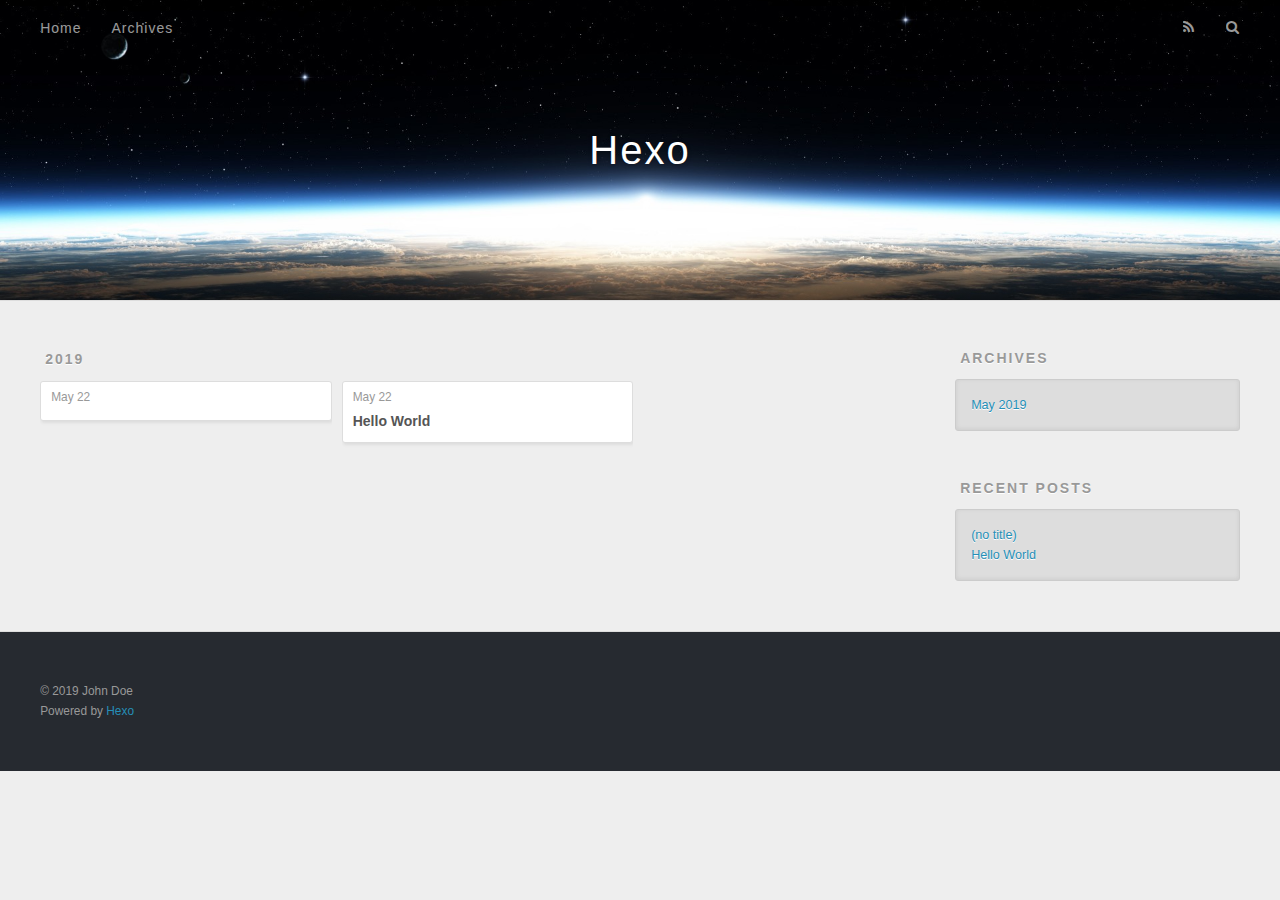
==== archives/index.html @ b2c5e1d7 "Site updated: 2019-05-22 18:28:19" ====
<!DOCTYPE html>
<html>
<head><meta name="generator" content="Hexo 3.8.0">
  <meta charset="utf-8">
  

  
  <title>Archives | Hexo</title>
  <meta name="viewport" content="width=device-width, initial-scale=1, maximum-scale=1">
  <meta property="og:type" content="website">
<meta property="og:title" content="Hexo">
<meta property="og:url" content="http://yoursite.com/archives/index.html">
<meta property="og:site_name" content="Hexo">
<meta property="og:locale" content="default">
<meta name="twitter:card" content="summary">
<meta name="twitter:title" content="Hexo">
  
    <link rel="alternate" href="/atom.xml" title="Hexo" type="application/atom+xml">
  
  
    <link rel="icon" href="/favicon.png">
  
  
    <link href="//fonts.googleapis.com/css?family=Source+Code+Pro" rel="stylesheet" type="text/css">
  
  <link rel="stylesheet" href="/css/style.css">
</head>
</html>
<body>
  <div id="container">
    <div id="wrap">
      <header id="header">
  <div id="banner"></div>
  <div id="header-outer" class="outer">
    <div id="header-title" class="inner">
      <h1 id="logo-wrap">
        <a href="/" id="logo">Hexo</a>
      </h1>
      
    </div>
    <div id="header-inner" class="inner">
      <nav id="main-nav">
        <a id="main-nav-toggle" class="nav-icon"></a>
        
          <a class="main-nav-link" href="/">Home</a>
        
          <a class="main-nav-link" href="/archives">Archives</a>
        
      </nav>
      <nav id="sub-nav">
        
          <a id="nav-rss-link" class="nav-icon" href="/atom.xml" title="RSS Feed"></a>
        
        <a id="nav-search-btn" class="nav-icon" title="Search"></a>
      </nav>
      <div id="search-form-wrap">
        <form action="//google.com/search" method="get" accept-charset="UTF-8" class="search-form"><input type="search" name="q" class="search-form-input" placeholder="Search"><button type="submit" class="search-form-submit">&#xF002;</button><input type="hidden" name="sitesearch" value="http://yoursite.com"></form>
      </div>
    </div>
  </div>
</header>
      <div class="outer">
        <section id="main">
  
  
    
    
      
      
      <section class="archives-wrap">
        <div class="archive-year-wrap">
          <a href="/archives/2019" class="archive-year">2019</a>
        </div>
        <div class="archives">
    
    <article class="archive-article archive-type-post">
  <div class="archive-article-inner">
    <header class="archive-article-header">
      <a href="/2019/05/22/1/" class="archive-article-date">
  <time datetime="2019-05-22T10:27:54.960Z" itemprop="datePublished">May 22</time>
</a>
      
    </header>
  </div>
</article>
  
    
    
    <article class="archive-article archive-type-post">
  <div class="archive-article-inner">
    <header class="archive-article-header">
      <a href="/2019/05/22/hello-world/" class="archive-article-date">
  <time datetime="2019-05-22T09:36:47.921Z" itemprop="datePublished">May 22</time>
</a>
      
  
    <h1 itemprop="name">
      <a class="archive-article-title" href="/2019/05/22/hello-world/">Hello World</a>
    </h1>
  

    </header>
  </div>
</article>
  
  
    </div></section>
  


</section>
        
          <aside id="sidebar">
  
    

  
    

  
    
  
    
  <div class="widget-wrap">
    <h3 class="widget-title">Archives</h3>
    <div class="widget">
      <ul class="archive-list"><li class="archive-list-item"><a class="archive-list-link" href="/archives/2019/05/">May 2019</a></li></ul>
    </div>
  </div>


  
    
  <div class="widget-wrap">
    <h3 class="widget-title">Recent Posts</h3>
    <div class="widget">
      <ul>
        
          <li>
            <a href="/2019/05/22/1/">(no title)</a>
          </li>
        
          <li>
            <a href="/2019/05/22/hello-world/">Hello World</a>
          </li>
        
      </ul>
    </div>
  </div>

  
</aside>
        
      </div>
      <footer id="footer">
  
  <div class="outer">
    <div id="footer-info" class="inner">
      &copy; 2019 John Doe<br>
      Powered by <a href="http://hexo.io/" target="_blank">Hexo</a>
    </div>
  </div>
</footer>
    </div>
    <nav id="mobile-nav">
  
    <a href="/" class="mobile-nav-link">Home</a>
  
    <a href="/archives" class="mobile-nav-link">Archives</a>
  
</nav>
    

<script src="//ajax.googleapis.com/ajax/libs/jquery/2.0.3/jquery.min.js"></script>


  <link rel="stylesheet" href="/fancybox/jquery.fancybox.css">
  <script src="/fancybox/jquery.fancybox.pack.js"></script>


<script src="/js/script.js"></script>



  </div>
</body>
</html>
---- css/style.css ----
body {
  width: 100%;
}
body:before,
body:after {
  content: "";
  display: table;
}
body:after {
  clear: both;
}
html,
body,
div,
span,
applet,
object,
iframe,
h1,
h2,
h3,
h4,
h5,
h6,
p,
blockquote,
pre,
a,
abbr,
acronym,
address,
big,
cite,
code,
del,
dfn,
em,
img,
ins,
kbd,
q,
s,
samp,
small,
strike,
strong,
sub,
sup,
tt,
var,
dl,
dt,
dd,
ol,
ul,
li,
fieldset,
form,
label,
legend,
table,
caption,
tbody,
tfoot,
thead,
tr,
th,
td {
  margin: 0;
  padding: 0;
  border: 0;
  outline: 0;
  font-weight: inherit;
  font-style: inherit;
  font-family: inherit;
  font-size: 100%;
  vertical-align: baseline;
}
body {
  line-height: 1;
  color: #000;
  background: #fff;
}
ol,
ul {
  list-style: none;
}
table {
  border-collapse: separate;
  border-spacing: 0;
  vertical-align: middle;
}
caption,
th,
td {
  text-align: left;
  font-weight: normal;
  vertical-align: middle;
}
a img {
  border: none;
}
input,
button {
  margin: 0;
  padding: 0;
}
input::-moz-focus-inner,
button::-moz-focus-inner {
  border: 0;
  padding: 0;
}
@font-face {
  font-family: FontAwesome;
  font-style: normal;
  font-weight: normal;
  src: url("fonts/fontawesome-webfont.eot?v=#4.0.3");
  src: url("fonts/fontawesome-webfont.eot?#iefix&v=#4.0.3") format("embedded-opentype"), url("fonts/fontawesome-webfont.woff?v=#4.0.3") format("woff"), url("fonts/fontawesome-webfont.ttf?v=#4.0.3") format("truetype"), url("fonts/fontawesome-webfont.svg#fontawesomeregular?v=#4.0.3") format("svg");
}
html,
body,
#container {
  height: 100%;
}
body {
  background: #eee;
  font: 14px -apple-system, BlinkMacSystemFont, "Segoe UI", "Roboto", "Oxygen", "Ubuntu", "Cantarell", "Fira Sans", "Droid Sans", "Helvetica Neue", sans-serif;
  -webkit-text-size-adjust: 100%;
}
.outer {
  max-width: 1220px;
  margin: 0 auto;
  padding: 0 20px;
}
.outer:before,
.outer:after {
  content: "";
  display: table;
}
.outer:after {
  clear: both;
}
.inner {
  display: inline;
  float: left;
  width: 98.33333333333333%;
  margin: 0 0.833333333333333%;
}
.left,
.alignleft {
  float: left;
}
.right,
.alignright {
  float: right;
}
.clear {
  clear: both;
}
#container {
  position: relative;
}
.mobile-nav-on {
  overflow: hidden;
}
#wrap {
  height: 100%;
  width: 100%;
  position: absolute;
  top: 0;
  left: 0;
  -webkit-transition: 0.2s ease-out;
  -moz-transition: 0.2s ease-out;
  -ms-transition: 0.2s ease-out;
  transition: 0.2s ease-out;
  z-index: 1;
  background: #eee;
}
.mobile-nav-on #wrap {
  left: 280px;
}
@media screen and (min-width: 768px) {
  #main {
    display: inline;
    float: left;
    width: 73.33333333333333%;
    margin: 0 0.833333333333333%;
  }
}
.article-date,
.article-category-link,
.archive-year,
.widget-title {
  text-decoration: none;
  text-transform: uppercase;
  letter-spacing: 2px;
  color: #999;
  margin-bottom: 1em;
  margin-left: 5px;
  line-height: 1em;
  text-shadow: 0 1px #fff;
  font-weight: bold;
}
.article-inner,
.archive-article-inner {
  background: #fff;
  -webkit-box-shadow: 1px 2px 3px #ddd;
  box-shadow: 1px 2px 3px #ddd;
  border: 1px solid #ddd;
  border-radius: 3px;
}
.article-entry h1,
.widget h1 {
  font-size: 2em;
}
.article-entry h2,
.widget h2 {
  font-size: 1.5em;
}
.article-entry h3,
.widget h3 {
  font-size: 1.3em;
}
.article-entry h4,
.widget h4 {
  font-size: 1.2em;
}
.article-entry h5,
.widget h5 {
  font-size: 1em;
}
.article-entry h6,
.widget h6 {
  font-size: 1em;
  color: #999;
}
.article-entry hr,
.widget hr {
  border: 1px dashed #ddd;
}
.article-entry strong,
.widget strong {
  font-weight: bold;
}
.article-entry em,
.widget em,
.article-entry cite,
.widget cite {
  font-style: italic;
}
.article-entry sup,
.widget sup,
.article-entry sub,
.widget sub {
  font-size: 0.75em;
  line-height: 0;
  position: relative;
  vertical-align: baseline;
}
.article-entry sup,
.widget sup {
  top: -0.5em;
}
.article-entry sub,
.widget sub {
  bottom: -0.2em;
}
.article-entry small,
.widget small {
  font-size: 0.85em;
}
.article-entry acronym,
.widget acronym,
.article-entry abbr,
.widget abbr {
  border-bottom: 1px dotted;
}
.article-entry ul,
.widget ul,
.article-entry ol,
.widget ol,
.article-entry dl,
.widget dl {
  margin: 0 20px;
  line-height: 1.6em;
}
.article-entry ul ul,
.widget ul ul,
.article-entry ol ul,
.widget ol ul,
.article-entry ul ol,
.widget ul ol,
.article-entry ol ol,
.widget ol ol {
  margin-top: 0;
  margin-bottom: 0;
}
.article-entry ul,
.widget ul {
  list-style: disc;
}
.article-entry ol,
.widget ol {
  list-style: decimal;
}
.article-entry dt,
.widget dt {
  font-weight: bold;
}
#header {
  height: 300px;
  position: relative;
  border-bottom: 1px solid #ddd;
}
#header:before,
#header:after {
  content: "";
  position: absolute;
  left: 0;
  right: 0;
  height: 40px;
}
#header:before {
  top: 0;
  background: -webkit-linear-gradient(rgba(0,0,0,0.2), transparent);
  background: -moz-linear-gradient(rgba(0,0,0,0.2), transparent);
  background: -ms-linear-gradient(rgba(0,0,0,0.2), transparent);
  background: linear-gradient(rgba(0,0,0,0.2), transparent);
}
#header:after {
  bottom: 0;
  background: -webkit-linear-gradient(transparent, rgba(0,0,0,0.2));
  background: -moz-linear-gradient(transparent, rgba(0,0,0,0.2));
  background: -ms-linear-gradient(transparent, rgba(0,0,0,0.2));
  background: linear-gradient(transparent, rgba(0,0,0,0.2));
}
#header-outer {
  height: 100%;
  position: relative;
}
#header-inner {
  position: relative;
  overflow: hidden;
}
#banner {
  position: absolute;
  top: 0;
  left: 0;
  width: 100%;
  height: 100%;
  background: url("images/banner.jpg") center #000;
  -webkit-background-size: cover;
  -moz-background-size: cover;
  background-size: cover;
  z-index: -1;
}
#header-title {
  text-align: center;
  height: 40px;
  position: absolute;
  top: 50%;
  left: 0;
  margin-top: -20px;
}
#logo,
#subtitle {
  text-decoration: none;
  color: #fff;
  font-weight: 300;
  text-shadow: 0 1px 4px rgba(0,0,0,0.3);
}
#logo {
  font-size: 40px;
  line-height: 40px;
  letter-spacing: 2px;
}
#subtitle {
  font-size: 16px;
  line-height: 16px;
  letter-spacing: 1px;
}
#subtitle-wrap {
  margin-top: 16px;
}
#main-nav {
  float: left;
  margin-left: -15px;
}
.nav-icon,
.main-nav-link {
  float: left;
  color: #fff;
  opacity: 0.6;
  text-decoration: none;
  text-shadow: 0 1px rgba(0,0,0,0.2);
  -webkit-transition: opacity 0.2s;
  -moz-transition: opacity 0.2s;
  -ms-transition: opacity 0.2s;
  transition: opacity 0.2s;
  display: block;
  padding: 20px 15px;
}
.nav-icon:hover,
.main-nav-link:hover {
  opacity: 1;
}
.nav-icon {
  font-family: FontAwesome;
  text-align: center;
  font-size: 14px;
  width: 14px;
  height: 14px;
  padding: 20px 15px;
  position: relative;
  cursor: pointer;
}
.main-nav-link {
  font-weight: 300;
  letter-spacing: 1px;
}
@media screen and (max-width: 479px) {
  .main-nav-link {
    display: none;
  }
}
#main-nav-toggle {
  display: none;
}
#main-nav-toggle:before {
  content: "\f0c9";
}
@media screen and (max-width: 479px) {
  #main-nav-toggle {
    display: block;
  }
}
#sub-nav {
  float: right;
  margin-right: -15px;
}
#nav-rss-link:before {
  content: "\f09e";
}
#nav-search-btn:before {
  content: "\f002";
}
#search-form-wrap {
  position: absolute;
  top: 15px;
  width: 150px;
  height: 30px;
  right: -150px;
  opacity: 0;
  -webkit-transition: 0.2s ease-out;
  -moz-transition: 0.2s ease-out;
  -ms-transition: 0.2s ease-out;
  transition: 0.2s ease-out;
}
#search-form-wrap.on {
  opacity: 1;
  right: 0;
}
@media screen and (max-width: 479px) {
  #search-form-wrap {
    width: 100%;
    right: -100%;
  }
}
.search-form {
  position: absolute;
  top: 0;
  left: 0;
  right: 0;
  background: #fff;
  padding: 5px 15px;
  border-radius: 15px;
  -webkit-box-shadow: 0 0 10px rgba(0,0,0,0.3);
  box-shadow: 0 0 10px rgba(0,0,0,0.3);
}
.search-form-input {
  border: none;
  background: none;
  color: #555;
  width: 100%;
  font: 13px -apple-system, BlinkMacSystemFont, "Segoe UI", "Roboto", "Oxygen", "Ubuntu", "Cantarell", "Fira Sans", "Droid Sans", "Helvetica Neue", sans-serif;
  outline: none;
}
.search-form-input::-webkit-search-results-decoration,
.search-form-input::-webkit-search-cancel-button {
  -webkit-appearance: none;
}
.search-form-submit {
  position: absolute;
  top: 50%;
  right: 10px;
  margin-top: -7px;
  font: 13px FontAwesome;
  border: none;
  background: none;
  color: #bbb;
  cursor: pointer;
}
.search-form-submit:hover,
.search-form-submit:focus {
  color: #777;
}
.article {
  margin: 50px 0;
}
.article-inner {
  overflow: hidden;
}
.article-meta:before,
.article-meta:after {
  content: "";
  display: table;
}
.article-meta:after {
  clear: both;
}
.article-date {
  float: left;
}
.article-category {
  float: left;
  line-height: 1em;
  color: #ccc;
  text-shadow: 0 1px #fff;
  margin-left: 8px;
}
.article-category:before {
  content: "\2022";
}
.article-category-link {
  margin: 0 12px 1em;
}
.article-header {
  padding: 20px 20px 0;
}
.article-title {
  text-decoration: none;
  font-size: 2em;
  font-weight: bold;
  color: #555;
  line-height: 1.1em;
  -webkit-transition: color 0.2s;
  -moz-transition: color 0.2s;
  -ms-transition: color 0.2s;
  transition: color 0.2s;
}
a.article-title:hover {
  color: #258fb8;
}
.article-entry {
  color: #555;
  padding: 0 20px;
}
.article-entry:before,
.article-entry:after {
  content: "";
  display: table;
}
.article-entry:after {
  clear: both;
}
.article-entry p,
.article-entry table {
  line-height: 1.6em;
  margin: 1.6em 0;
}
.article-entry h1,
.article-entry h2,
.article-entry h3,
.article-entry h4,
.article-entry h5,
.article-entry h6 {
  font-weight: bold;
}
.article-entry h1,
.article-entry h2,
.article-entry h3,
.article-entry h4,
.article-entry h5,
.article-entry h6 {
  line-height: 1.1em;
  margin: 1.1em 0;
}
.article-entry a {
  color: #258fb8;
  text-decoration: none;
}
.article-entry a:hover {
  text-decoration: underline;
}
.article-entry ul,
.article-entry ol,
.article-entry dl {
  margin-top: 1.6em;
  margin-bottom: 1.6em;
}
.article-entry img,
.article-entry video {
  max-width: 100%;
  height: auto;
  display: block;
  margin: auto;
}
.article-entry iframe {
  border: none;
}
.article-entry table {
  width: 100%;
  border-collapse: collapse;
  border-spacing: 0;
}
.article-entry th {
  font-weight: bold;
  border-bottom: 3px solid #ddd;
  padding-bottom: 0.5em;
}
.article-entry td {
  border-bottom: 1px solid #ddd;
  padding: 10px 0;
}
.article-entry blockquote {
  font-family: Georgia, "Times New Roman", serif;
  font-size: 1.4em;
  margin: 1.6em 20px;
  text-align: center;
}
.article-entry blockquote footer {
  font-size: 14px;
  margin: 1.6em 0;
  font-family: -apple-system, BlinkMacSystemFont, "Segoe UI", "Roboto", "Oxygen", "Ubuntu", "Cantarell", "Fira Sans", "Droid Sans", "Helvetica Neue", sans-serif;
}
.article-entry blockquote footer cite:before {
  content: "—";
  padding: 0 0.5em;
}
.article-entry .pullquote {
  text-align: left;
  width: 45%;
  margin: 0;
}
.article-entry .pullquote.left {
  margin-left: 0.5em;
  margin-right: 1em;
}
.article-entry .pullquote.right {
  margin-right: 0.5em;
  margin-left: 1em;
}
.article-entry .caption {
  color: #999;
  display: block;
  font-size: 0.9em;
  margin-top: 0.5em;
  position: relative;
  text-align: center;
}
.article-entry .video-container {
  position: relative;
  padding-top: 56.25%;
  height: 0;
  overflow: hidden;
}
.article-entry .video-container iframe,
.article-entry .video-container object,
.article-entry .video-container embed {
  position: absolute;
  top: 0;
  left: 0;
  width: 100%;
  height: 100%;
  margin-top: 0;
}
.article-more-link a {
  display: inline-block;
  line-height: 1em;
  padding: 6px 15px;
  border-radius: 15px;
  background: #eee;
  color: #999;
  text-shadow: 0 1px #fff;
  text-decoration: none;
}
.article-more-link a:hover {
  background: #258fb8;
  color: #fff;
  text-decoration: none;
  text-shadow: 0 1px #1e7293;
}
.article-footer {
  font-size: 0.85em;
  line-height: 1.6em;
  border-top: 1px solid #ddd;
  padding-top: 1.6em;
  margin: 0 20px 20px;
}
.article-footer:before,
.article-footer:after {
  content: "";
  display: table;
}
.article-footer:after {
  clear: both;
}
.article-footer a {
  color: #999;
  text-decoration: none;
}
.article-footer a:hover {
  color: #555;
}
.article-tag-list-item {
  float: left;
  margin-right: 10px;
}
.article-tag-list-link:before {
  content: "#";
}
.article-comment-link {
  float: right;
}
.article-comment-link:before {
  content: "\f075";
  font-family: FontAwesome;
  padding-right: 8px;
}
.article-share-link {
  cursor: pointer;
  float: right;
  margin-left: 20px;
}
.article-share-link:before {
  content: "\f064";
  font-family: FontAwesome;
  padding-right: 6px;
}
#article-nav {
  position: relative;
}
#article-nav:before,
#article-nav:after {
  content: "";
  display: table;
}
#article-nav:after {
  clear: both;
}
@media screen and (min-width: 768px) {
  #article-nav {
    margin: 50px 0;
  }
  #article-nav:before {
    width: 8px;
    height: 8px;
    position: absolute;
    top: 50%;
    left: 50%;
    margin-top: -4px;
    margin-left: -4px;
    content: "";
    border-radius: 50%;
    background: #ddd;
    -webkit-box-shadow: 0 1px 2px #fff;
    box-shadow: 0 1px 2px #fff;
  }
}
.article-nav-link-wrap {
  text-decoration: none;
  text-shadow: 0 1px #fff;
  color: #999;
  -webkit-box-sizing: border-box;
  -moz-box-sizing: border-box;
  box-sizing: border-box;
  margin-top: 50px;
  text-align: center;
  display: block;
}
.article-nav-link-wrap:hover {
  color: #555;
}
@media screen and (min-width: 768px) {
  .article-nav-link-wrap {
    width: 50%;
    margin-top: 0;
  }
}
@media screen and (min-width: 768px) {
  #article-nav-newer {
    float: left;
    text-align: right;
    padding-right: 20px;
  }
}
@media screen and (min-width: 768px) {
  #article-nav-older {
    float: right;
    text-align: left;
    padding-left: 20px;
  }
}
.article-nav-caption {
  text-transform: uppercase;
  letter-spacing: 2px;
  color: #ddd;
  line-height: 1em;
  font-weight: bold;
}
#article-nav-newer .article-nav-caption {
  margin-right: -2px;
}
.article-nav-title {
  font-size: 0.85em;
  line-height: 1.6em;
  margin-top: 0.5em;
}
.article-share-box {
  position: absolute;
  display: none;
  background: #fff;
  -webkit-box-shadow: 1px 2px 10px rgba(0,0,0,0.2);
  box-shadow: 1px 2px 10px rgba(0,0,0,0.2);
  border-radius: 3px;
  margin-left: -145px;
  overflow: hidden;
  z-index: 1;
}
.article-share-box.on {
  display: block;
}
.article-share-input {
  width: 100%;
  background: none;
  -webkit-box-sizing: border-box;
  -moz-box-sizing: border-box;
  box-sizing: border-box;
  font: 14px -apple-system, BlinkMacSystemFont, "Segoe UI", "Roboto", "Oxygen", "Ubuntu", "Cantarell", "Fira Sans", "Droid Sans", "Helvetica Neue", sans-serif;
  padding: 0 15px;
  color: #555;
  outline: none;
  border: 1px solid #ddd;
  border-radius: 3px 3px 0 0;
  height: 36px;
  line-height: 36px;
}
.article-share-links {
  background: #eee;
}
.article-share-links:before,
.article-share-links:after {
  content: "";
  display: table;
}
.article-share-links:after {
  clear: both;
}
.article-share-twitter,
.article-share-facebook,
.article-share-pinterest,
.article-share-google {
  width: 50px;
  height: 36px;
  display: block;
  float: left;
  position: relative;
  color: #999;
  text-shadow: 0 1px #fff;
}
.article-share-twitter:before,
.article-share-facebook:before,
.article-share-pinterest:before,
.article-share-google:before {
  font-size: 20px;
  font-family: FontAwesome;
  width: 20px;
  height: 20px;
  position: absolute;
  top: 50%;
  left: 50%;
  margin-top: -10px;
  margin-left: -10px;
  text-align: center;
}
.article-share-twitter:hover,
.article-share-facebook:hover,
.article-share-pinterest:hover,
.article-share-google:hover {
  color: #fff;
}
.article-share-twitter:before {
  content: "\f099";
}
.article-share-twitter:hover {
  background: #00aced;
  text-shadow: 0 1px #008abe;
}
.article-share-facebook:before {
  content: "\f09a";
}
.article-share-facebook:hover {
  background: #3b5998;
  text-shadow: 0 1px #2f477a;
}
.article-share-pinterest:before {
  content: "\f0d2";
}
.article-share-pinterest:hover {
  background: #cb2027;
  text-shadow: 0 1px #a21a1f;
}
.article-share-google:before {
  content: "\f0d5";
}
.article-share-google:hover {
  background: #dd4b39;
  text-shadow: 0 1px #be3221;
}
.article-gallery {
  background: #000;
  position: relative;
}
.article-gallery-photos {
  position: relative;
  overflow: hidden;
}
.article-gallery-img {
  display: none;
  max-width: 100%;
}
.article-gallery-img:first-child {
  display: block;
}
.article-gallery-img.loaded {
  position: absolute;
  display: block;
}
.article-gallery-img img {
  display: block;
  max-width: 100%;
  margin: 0 auto;
}
#comments {
  background: #fff;
  -webkit-box-shadow: 1px 2px 3px #ddd;
  box-shadow: 1px 2px 3px #ddd;
  padding: 20px;
  border: 1px solid #ddd;
  border-radius: 3px;
  margin: 50px 0;
}
#comments a {
  color: #258fb8;
}
.archives-wrap {
  margin: 50px 0;
}
.archives:before,
.archives:after {
  content: "";
  display: table;
}
.archives:after {
  clear: both;
}
.archive-year-wrap {
  margin-bottom: 1em;
}
.archives {
  -webkit-column-gap: 10px;
  -moz-column-gap: 10px;
  column-gap: 10px;
}
@media screen and (min-width: 480px) and (max-width: 767px) {
  .archives {
    -webkit-column-count: 2;
    -moz-column-count: 2;
    column-count: 2;
  }
}
@media screen and (min-width: 768px) {
  .archives {
    -webkit-column-count: 3;
    -moz-column-count: 3;
    column-count: 3;
  }
}
.archive-article {
  -webkit-column-break-inside: avoid;
  page-break-inside: avoid;
  overflow: hidden;
  break-inside: avoid-column;
}
.archive-article-inner {
  padding: 10px;
  margin-bottom: 15px;
}
.archive-article-title {
  text-decoration: none;
  font-weight: bold;
  color: #555;
  -webkit-transition: color 0.2s;
  -moz-transition: color 0.2s;
  -ms-transition: color 0.2s;
  transition: color 0.2s;
  line-height: 1.6em;
}
.archive-article-title:hover {
  color: #258fb8;
}
.archive-article-footer {
  margin-top: 1em;
}
.archive-article-date {
  color: #999;
  text-decoration: none;
  font-size: 0.85em;
  line-height: 1em;
  margin-bottom: 0.5em;
  display: block;
}
#page-nav {
  margin: 50px auto;
  background: #fff;
  -webkit-box-shadow: 1px 2px 3px #ddd;
  box-shadow: 1px 2px 3px #ddd;
  border: 1px solid #ddd;
  border-radius: 3px;
  text-align: center;
  color: #999;
  overflow: hidden;
}
#page-nav:before,
#page-nav:after {
  content: "";
  display: table;
}
#page-nav:after {
  clear: both;
}
#page-nav a,
#page-nav span {
  padding: 10px 20px;
  line-height: 1;
  height: 2ex;
}
#page-nav a {
  color: #999;
  text-decoration: none;
}
#page-nav a:hover {
  background: #999;
  color: #fff;
}
#page-nav .prev {
  float: left;
}
#page-nav .next {
  float: right;
}
#page-nav .page-number {
  display: inline-block;
}
@media screen and (max-width: 479px) {
  #page-nav .page-number {
    display: none;
  }
}
#page-nav .current {
  color: #555;
  font-weight: bold;
}
#page-nav .space {
  color: #ddd;
}
#footer {
  background: #262a30;
  padding: 50px 0;
  border-top: 1px solid #ddd;
  color: #999;
}
#footer a {
  color: #258fb8;
  text-decoration: none;
}
#footer a:hover {
  text-decoration: underline;
}
#footer-info {
  line-height: 1.6em;
  font-size: 0.85em;
}
.article-entry pre,
.article-entry .highlight {
  background: #2d2d2d;
  margin: 0 -20px;
  padding: 15px 20px;
  border-style: solid;
  border-color: #ddd;
  border-width: 1px 0;
  overflow: auto;
  color: #ccc;
  line-height: 22.400000000000002px;
}
.article-entry .highlight .gutter pre,
.article-entry .gist .gist-file .gist-data .line-numbers {
  color: #666;
  font-size: 0.85em;
}
.article-entry pre,
.article-entry code {
  font-family: "Source Code Pro", Consolas, Monaco, Menlo, Consolas, monospace;
}
.article-entry code {
  background: #eee;
  text-shadow: 0 1px #fff;
  padding: 0 0.3em;
}
.article-entry pre code {
  background: none;
  text-shadow: none;
  padding: 0;
}
.article-entry .highlight pre {
  border: none;
  margin: 0;
  padding: 0;
}
.article-entry .highlight table {
  margin: 0;
  width: auto;
}
.article-entry .highlight td {
  border: none;
  padding: 0;
}
.article-entry .highlight figcaption {
  font-size: 0.85em;
  color: #999;
  line-height: 1em;
  margin-bottom: 1em;
}
.article-entry .highlight figcaption:before,
.article-entry .highlight figcaption:after {
  content: "";
  display: table;
}
.article-entry .highlight figcaption:after {
  clear: both;
}
.article-entry .highlight figcaption a {
  float: right;
}
.article-entry .highlight .gutter pre {
  text-align: right;
  padding-right: 20px;
}
.article-entry .highlight .line {
  height: 22.400000000000002px;
}
.article-entry .highlight .line.marked {
  background: #515151;
}
.article-entry .gist {
  margin: 0 -20px;
  border-style: solid;
  border-color: #ddd;
  border-width: 1px 0;
  background: #2d2d2d;
  padding: 15px 20px 15px 0;
}
.article-entry .gist .gist-file {
  border: none;
  font-family: "Source Code Pro", Consolas, Monaco, Menlo, Consolas, monospace;
  margin: 0;
}
.article-entry .gist .gist-file .gist-data {
  background: none;
  border: none;
}
.article-entry .gist .gist-file .gist-data .line-numbers {
  background: none;
  border: none;
  padding: 0 20px 0 0;
}
.article-entry .gist .gist-file .gist-data .line-data {
  padding: 0 !important;
}
.article-entry .gist .gist-file .highlight {
  margin: 0;
  padding: 0;
  border: none;
}
.article-entry .gist .gist-file .gist-meta {
  background: #2d2d2d;
  color: #999;
  font: 0.85em -apple-system, BlinkMacSystemFont, "Segoe UI", "Roboto", "Oxygen", "Ubuntu", "Cantarell", "Fira Sans", "Droid Sans", "Helvetica Neue", sans-serif;
  text-shadow: 0 0;
  padding: 0;
  margin-top: 1em;
  margin-left: 20px;
}
.article-entry .gist .gist-file .gist-meta a {
  color: #258fb8;
  font-weight: normal;
}
.article-entry .gist .gist-file .gist-meta a:hover {
  text-decoration: underline;
}
pre .comment,
pre .title {
  color: #999;
}
pre .variable,
pre .attribute,
pre .tag,
pre .regexp,
pre .ruby .constant,
pre .xml .tag .title,
pre .xml .pi,
pre .xml .doctype,
pre .html .doctype,
pre .css .id,
pre .css .class,
pre .css .pseudo {
  color: #f2777a;
}
pre .number,
pre .preprocessor,
pre .built_in,
pre .literal,
pre .params,
pre .constant {
  color: #f99157;
}
pre .class,
pre .ruby .class .title,
pre .css .rules .attribute {
  color: #9c9;
}
pre .string,
pre .value,
pre .inheritance,
pre .header,
pre .ruby .symbol,
pre .xml .cdata {
  color: #9c9;
}
pre .css .hexcolor {
  color: #6cc;
}
pre .function,
pre .python .decorator,
pre .python .title,
pre .ruby .function .title,
pre .ruby .title .keyword,
pre .perl .sub,
pre .javascript .title,
pre .coffeescript .title {
  color: #69c;
}
pre .keyword,
pre .javascript .function {
  color: #c9c;
}
@media screen and (max-width: 479px) {
  #mobile-nav {
    position: absolute;
    top: 0;
    left: 0;
    width: 280px;
    height: 100%;
    background: #191919;
    border-right: 1px solid #fff;
  }
}
@media screen and (max-width: 479px) {
  .mobile-nav-link {
    display: block;
    color: #999;
    text-decoration: none;
    padding: 15px 20px;
    font-weight: bold;
  }
  .mobile-nav-link:hover {
    color: #fff;
  }
}
@media screen and (min-width: 768px) {
  #sidebar {
    display: inline;
    float: left;
    width: 23.333333333333332%;
    margin: 0 0.833333333333333%;
  }
}
.widget-wrap {
  margin: 50px 0;
}
.widget {
  color: #777;
  text-shadow: 0 1px #fff;
  background: #ddd;
  -webkit-box-shadow: 0 -1px 4px #ccc inset;
  box-shadow: 0 -1px 4px #ccc inset;
  border: 1px solid #ccc;
  padding: 15px;
  border-radius: 3px;
}
.widget a {
  color: #258fb8;
  text-decoration: none;
}
.widget a:hover {
  text-decoration: underline;
}
.widget ul ul,
.widget ol ul,
.widget dl ul,
.widget ul ol,
.widget ol ol,
.widget dl ol,
.widget ul dl,
.widget ol dl,
.widget dl dl {
  margin-left: 15px;
  list-style: disc;
}
.widget {
  line-height: 1.6em;
  word-wrap: break-word;
  font-size: 0.9em;
}
.widget ul,
.widget ol {
  list-style: none;
  margin: 0;
}
.widget ul ul,
.widget ol ul,
.widget ul ol,
.widget ol ol {
  margin: 0 20px;
}
.widget ul ul,
.widget ol ul {
  list-style: disc;
}
.widget ul ol,
.widget ol ol {
  list-style: decimal;
}
.category-list-count,
.tag-list-count,
.archive-list-count {
  padding-left: 5px;
  color: #999;
  font-size: 0.85em;
}
.category-list-count:before,
.tag-list-count:before,
.archive-list-count:before {
  content: "(";
}
.category-list-count:after,
.tag-list-count:after,
.archive-list-count:after {
  content: ")";
}
.tagcloud a {
  margin-right: 5px;
  display: inline-block;
}
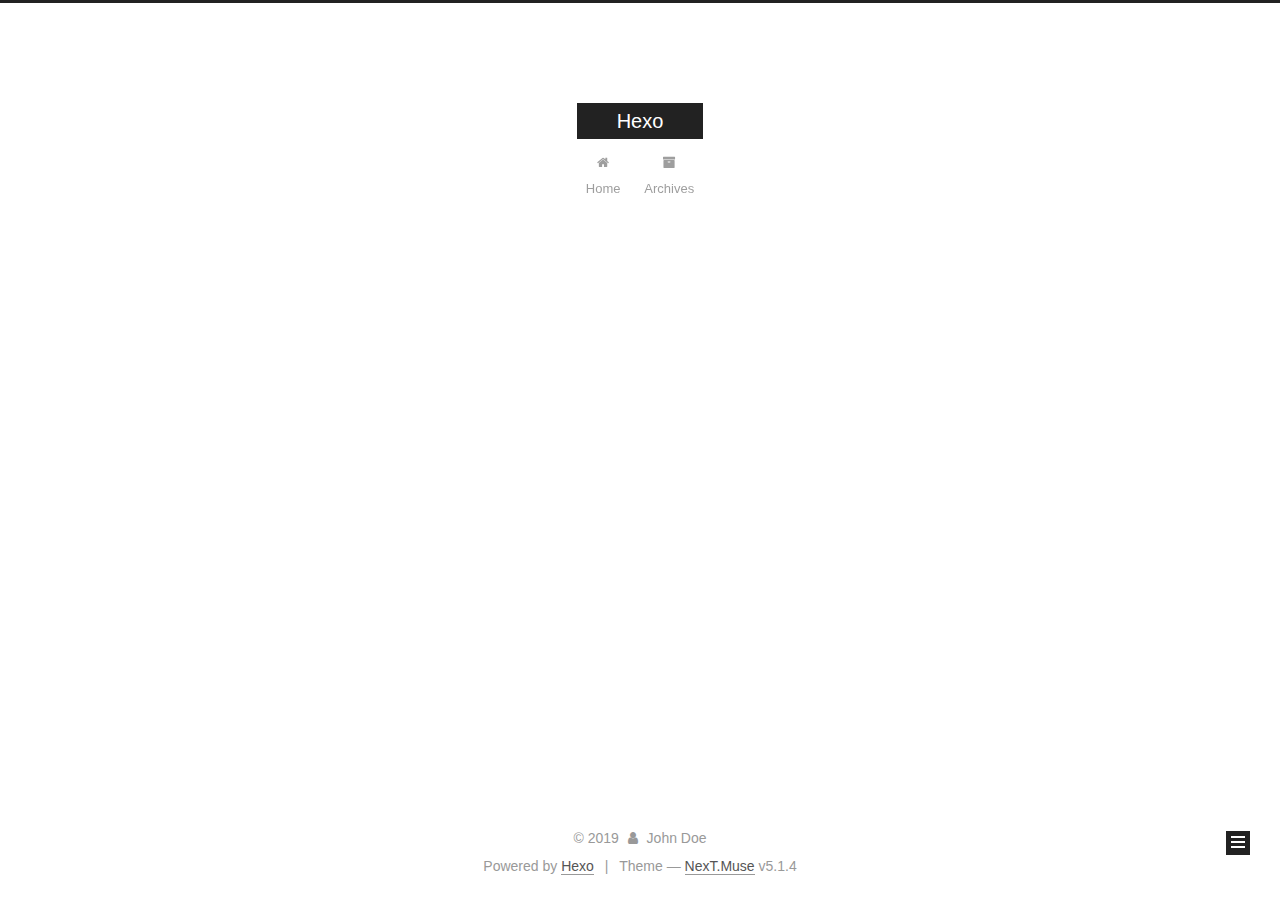
==== commit 2423203c: "Site updated: 2019-05-22 18:32:43" ====
--- a/archives/index.html
+++ b/archives/index.html
@@ -1,187 +1,584 @@
 <!DOCTYPE html>
-<html>
+
+
+
+  
+
+
+<html class="theme-next muse use-motion" lang>
 <head><meta name="generator" content="Hexo 3.8.0">
-  <meta charset="utf-8">
-  
-
-  
-  <title>Archives | Hexo</title>
-  <meta name="viewport" content="width=device-width, initial-scale=1, maximum-scale=1">
-  <meta property="og:type" content="website">
+  <meta charset="UTF-8">
+<meta http-equiv="X-UA-Compatible" content="IE=edge">
+<meta name="viewport" content="width=device-width, initial-scale=1, maximum-scale=1">
+<meta name="theme-color" content="#222">
+
+
+
+
+
+
+
+
+
+<meta http-equiv="Cache-Control" content="no-transform">
+<meta http-equiv="Cache-Control" content="no-siteapp">
+
+
+
+
+
+
+
+
+
+
+
+
+
+
+
+
+  
+  
+  <link href="/lib/fancybox/source/jquery.fancybox.css?v=2.1.5" rel="stylesheet" type="text/css">
+
+
+
+
+
+
+
+<link href="/lib/font-awesome/css/font-awesome.min.css?v=4.6.2" rel="stylesheet" type="text/css">
+
+<link href="/css/main.css?v=5.1.4" rel="stylesheet" type="text/css">
+
+
+  <link rel="apple-touch-icon" sizes="180x180" href="/images/apple-touch-icon-next.png?v=5.1.4">
+
+
+  <link rel="icon" type="image/png" sizes="32x32" href="/images/favicon-32x32-next.png?v=5.1.4">
+
+
+  <link rel="icon" type="image/png" sizes="16x16" href="/images/favicon-16x16-next.png?v=5.1.4">
+
+
+  <link rel="mask-icon" href="/images/logo.svg?v=5.1.4" color="#222">
+
+
+
+
+
+  <meta name="keywords" content="Hexo, NexT">
+
+
+
+
+
+
+
+
+
+
+<meta property="og:type" content="website">
 <meta property="og:title" content="Hexo">
 <meta property="og:url" content="http://yoursite.com/archives/index.html">
 <meta property="og:site_name" content="Hexo">
 <meta property="og:locale" content="default">
 <meta name="twitter:card" content="summary">
 <meta name="twitter:title" content="Hexo">
-  
-    <link rel="alternate" href="/atom.xml" title="Hexo" type="application/atom+xml">
-  
-  
-    <link rel="icon" href="/favicon.png">
-  
-  
-    <link href="//fonts.googleapis.com/css?family=Source+Code+Pro" rel="stylesheet" type="text/css">
-  
-  <link rel="stylesheet" href="/css/style.css">
+
+
+
+<script type="text/javascript" id="hexo.configurations">
+  var NexT = window.NexT || {};
+  var CONFIG = {
+    root: '/',
+    scheme: 'Muse',
+    version: '5.1.4',
+    sidebar: {"position":"left","display":"post","offset":12,"b2t":false,"scrollpercent":false,"onmobile":false},
+    fancybox: true,
+    tabs: true,
+    motion: {"enable":true,"async":false,"transition":{"post_block":"fadeIn","post_header":"slideDownIn","post_body":"slideDownIn","coll_header":"slideLeftIn","sidebar":"slideUpIn"}},
+    duoshuo: {
+      userId: '0',
+      author: 'Author'
+    },
+    algolia: {
+      applicationID: '',
+      apiKey: '',
+      indexName: '',
+      hits: {"per_page":10},
+      labels: {"input_placeholder":"Search for Posts","hits_empty":"We didn't find any results for the search: ${query}","hits_stats":"${hits} results found in ${time} ms"}
+    }
+  };
+</script>
+
+
+
+  <link rel="canonical" href="http://yoursite.com/archives/">
+
+
+
+
+
+  <title>Archive | Hexo</title>
+  
+
+
+
+
+
+
+
+
 </head>
-</html>
-<body>
-  <div id="container">
-    <div id="wrap">
-      <header id="header">
-  <div id="banner"></div>
-  <div id="header-outer" class="outer">
-    <div id="header-title" class="inner">
-      <h1 id="logo-wrap">
-        <a href="/" id="logo">Hexo</a>
-      </h1>
-      
+
+<body itemscope itemtype="http://schema.org/WebPage" lang="default">
+
+  
+  
+    
+  
+
+  <div class="container sidebar-position-left page-archive">
+    <div class="headband"></div>
+
+    <header id="header" class="header" itemscope itemtype="http://schema.org/WPHeader">
+      <div class="header-inner"><div class="site-brand-wrapper">
+  <div class="site-meta ">
+    
+
+    <div class="custom-logo-site-title">
+      <a href="/" class="brand" rel="start">
+        <span class="logo-line-before"><i></i></span>
+        <span class="site-title">Hexo</span>
+        <span class="logo-line-after"><i></i></span>
+      </a>
     </div>
-    <div id="header-inner" class="inner">
-      <nav id="main-nav">
-        <a id="main-nav-toggle" class="nav-icon"></a>
-        
-          <a class="main-nav-link" href="/">Home</a>
-        
-          <a class="main-nav-link" href="/archives">Archives</a>
-        
-      </nav>
-      <nav id="sub-nav">
-        
-          <a id="nav-rss-link" class="nav-icon" href="/atom.xml" title="RSS Feed"></a>
-        
-        <a id="nav-search-btn" class="nav-icon" title="Search"></a>
-      </nav>
-      <div id="search-form-wrap">
-        <form action="//google.com/search" method="get" accept-charset="UTF-8" class="search-form"><input type="search" name="q" class="search-form-input" placeholder="Search"><button type="submit" class="search-form-submit">&#xF002;</button><input type="hidden" name="sitesearch" value="http://yoursite.com"></form>
+      
+        <p class="site-subtitle"></p>
+      
+  </div>
+
+  <div class="site-nav-toggle">
+    <button>
+      <span class="btn-bar"></span>
+      <span class="btn-bar"></span>
+      <span class="btn-bar"></span>
+    </button>
+  </div>
+</div>
+
+<nav class="site-nav">
+  
+
+  
+    <ul id="menu" class="menu">
+      
+        
+        <li class="menu-item menu-item-home">
+          <a href="/" rel="section">
+            
+              <i class="menu-item-icon fa fa-fw fa-home"></i> <br>
+            
+            Home
+          </a>
+        </li>
+      
+        
+        <li class="menu-item menu-item-archives">
+          <a href="/archives/" rel="section">
+            
+              <i class="menu-item-icon fa fa-fw fa-archive"></i> <br>
+            
+            Archives
+          </a>
+        </li>
+      
+
+      
+    </ul>
+  
+
+  
+</nav>
+
+
+
+ </div>
+    </header>
+
+    <main id="main" class="main">
+      <div class="main-inner">
+        <div class="content-wrap">
+          <div id="content" class="content">
+            
+
+  
+  
+  
+  <div class="post-block archive">
+    <div id="posts" class="posts-collapse">
+      <span class="archive-move-on"></span>
+
+      <span class="archive-page-counter">
+        
+        
+        
+          
+        
+        Um..! 2 posts in total. Keep on posting.
+      </span>
+
+      
+
+        
+        
+        
+
+        
+          
+          <div class="collection-title">
+            <h1 class="archive-year" id="archive-year-2019">2019</h1>
+          </div>
+        
+        
+
+        
+
+  <article class="post post-type-normal" itemscope itemtype="http://schema.org/Article">
+    <header class="post-header">
+
+      <h2 class="post-title">
+        
+            <a class="post-title-link" href="/2019/05/22/1/" itemprop="url">
+              
+                <span itemprop="name">Untitled</span>
+              
+            </a>
+        
+      </h2>
+
+      <div class="post-meta">
+        <time class="post-time" itemprop="dateCreated" datetime="2019-05-22T18:27:54+08:00" content="2019-05-22">
+          05-22
+        </time>
       </div>
+
+    </header>
+  </article>
+
+
+
+      
+
+        
+        
+        
+
+        
+        
+
+        
+
+  <article class="post post-type-normal" itemscope itemtype="http://schema.org/Article">
+    <header class="post-header">
+
+      <h2 class="post-title">
+        
+            <a class="post-title-link" href="/2019/05/22/hello-world/" itemprop="url">
+              
+                <span itemprop="name">Hello World</span>
+              
+            </a>
+        
+      </h2>
+
+      <div class="post-meta">
+        <time class="post-time" itemprop="dateCreated" datetime="2019-05-22T17:36:47+08:00" content="2019-05-22">
+          05-22
+        </time>
+      </div>
+
+    </header>
+  </article>
+
+
+
+      
+
     </div>
   </div>
-</header>
-      <div class="outer">
-        <section id="main">
-  
-  
-    
-    
-      
-      
-      <section class="archives-wrap">
-        <div class="archive-year-wrap">
-          <a href="/archives/2019" class="archive-year">2019</a>
+  
+  
+  
+
+  
+
+
+
+          </div>
+          
+
+
+          
+
         </div>
-        <div class="archives">
-    
-    <article class="archive-article archive-type-post">
-  <div class="archive-article-inner">
-    <header class="archive-article-header">
-      <a href="/2019/05/22/1/" class="archive-article-date">
-  <time datetime="2019-05-22T10:27:54.960Z" itemprop="datePublished">May 22</time>
-</a>
-      
-    </header>
-  </div>
-</article>
-  
-    
-    
-    <article class="archive-article archive-type-post">
-  <div class="archive-article-inner">
-    <header class="archive-article-header">
-      <a href="/2019/05/22/hello-world/" class="archive-article-date">
-  <time datetime="2019-05-22T09:36:47.921Z" itemprop="datePublished">May 22</time>
-</a>
-      
-  
-    <h1 itemprop="name">
-      <a class="archive-article-title" href="/2019/05/22/hello-world/">Hello World</a>
-    </h1>
-  
-
-    </header>
-  </div>
-</article>
-  
-  
-    </div></section>
-  
-
-
-</section>
-        
-          <aside id="sidebar">
-  
-    
-
-  
-    
-
-  
-    
-  
-    
-  <div class="widget-wrap">
-    <h3 class="widget-title">Archives</h3>
-    <div class="widget">
-      <ul class="archive-list"><li class="archive-list-item"><a class="archive-list-link" href="/archives/2019/05/">May 2019</a></li></ul>
+        
+          
+  
+  <div class="sidebar-toggle">
+    <div class="sidebar-toggle-line-wrap">
+      <span class="sidebar-toggle-line sidebar-toggle-line-first"></span>
+      <span class="sidebar-toggle-line sidebar-toggle-line-middle"></span>
+      <span class="sidebar-toggle-line sidebar-toggle-line-last"></span>
     </div>
   </div>
 
-
-  
+  <aside id="sidebar" class="sidebar">
     
-  <div class="widget-wrap">
-    <h3 class="widget-title">Recent Posts</h3>
-    <div class="widget">
-      <ul>
-        
-          <li>
-            <a href="/2019/05/22/1/">(no title)</a>
-          </li>
-        
-          <li>
-            <a href="/2019/05/22/hello-world/">Hello World</a>
-          </li>
-        
-      </ul>
+    <div class="sidebar-inner">
+
+      
+
+      
+
+      <section class="site-overview-wrap sidebar-panel sidebar-panel-active">
+        <div class="site-overview">
+          <div class="site-author motion-element" itemprop="author" itemscope itemtype="http://schema.org/Person">
+            
+              <p class="site-author-name" itemprop="name">John Doe</p>
+              <p class="site-description motion-element" itemprop="description"></p>
+          </div>
+
+          <nav class="site-state motion-element">
+
+            
+              <div class="site-state-item site-state-posts">
+              
+                <a href="/archives/">
+              
+                  <span class="site-state-item-count">2</span>
+                  <span class="site-state-item-name">posts</span>
+                </a>
+              </div>
+            
+
+            
+
+            
+
+          </nav>
+
+          
+
+          
+
+          
+          
+
+          
+          
+
+          
+
+        </div>
+      </section>
+
+      
+
+      
+
     </div>
+  </aside>
+
+
+        
+      </div>
+    </main>
+
+    <footer id="footer" class="footer">
+      <div class="footer-inner">
+        <div class="copyright">&copy; <span itemprop="copyrightYear">2019</span>
+  <span class="with-love">
+    <i class="fa fa-user"></i>
+  </span>
+  <span class="author" itemprop="copyrightHolder">John Doe</span>
+
+  
+</div>
+
+
+  <div class="powered-by">Powered by <a class="theme-link" target="_blank" href="https://hexo.io">Hexo</a></div>
+
+
+
+  <span class="post-meta-divider">|</span>
+
+
+
+  <div class="theme-info">Theme &mdash; <a class="theme-link" target="_blank" href="https://github.com/iissnan/hexo-theme-next">NexT.Muse</a> v5.1.4</div>
+
+
+
+
+        
+
+
+
+
+
+
+
+        
+      </div>
+    </footer>
+
+    
+      <div class="back-to-top">
+        <i class="fa fa-arrow-up"></i>
+        
+      </div>
+    
+
+    
+
   </div>
 
   
-</aside>
-        
-      </div>
-      <footer id="footer">
-  
-  <div class="outer">
-    <div id="footer-info" class="inner">
-      &copy; 2019 John Doe<br>
-      Powered by <a href="http://hexo.io/" target="_blank">Hexo</a>
-    </div>
-  </div>
-</footer>
-    </div>
-    <nav id="mobile-nav">
-  
-    <a href="/" class="mobile-nav-link">Home</a>
-  
-    <a href="/archives" class="mobile-nav-link">Archives</a>
-  
-</nav>
-    
-
-<script src="//ajax.googleapis.com/ajax/libs/jquery/2.0.3/jquery.min.js"></script>
-
-
-  <link rel="stylesheet" href="/fancybox/jquery.fancybox.css">
-  <script src="/fancybox/jquery.fancybox.pack.js"></script>
-
-
-<script src="/js/script.js"></script>
-
-
-
-  </div>
+
+<script type="text/javascript">
+  if (Object.prototype.toString.call(window.Promise) !== '[object Function]') {
+    window.Promise = null;
+  }
+</script>
+
+
+
+
+
+
+
+
+
+  
+
+
+
+
+
+
+
+
+
+
+
+
+  
+  
+    <script type="text/javascript" src="/lib/jquery/index.js?v=2.1.3"></script>
+  
+
+  
+  
+    <script type="text/javascript" src="/lib/fastclick/lib/fastclick.min.js?v=1.0.6"></script>
+  
+
+  
+  
+    <script type="text/javascript" src="/lib/jquery_lazyload/jquery.lazyload.js?v=1.9.7"></script>
+  
+
+  
+  
+    <script type="text/javascript" src="/lib/velocity/velocity.min.js?v=1.2.1"></script>
+  
+
+  
+  
+    <script type="text/javascript" src="/lib/velocity/velocity.ui.min.js?v=1.2.1"></script>
+  
+
+  
+  
+    <script type="text/javascript" src="/lib/fancybox/source/jquery.fancybox.pack.js?v=2.1.5"></script>
+  
+
+
+  
+
+
+  <script type="text/javascript" src="/js/src/utils.js?v=5.1.4"></script>
+
+  <script type="text/javascript" src="/js/src/motion.js?v=5.1.4"></script>
+
+
+
+  
+  
+
+  
+
+  
+
+
+  <script type="text/javascript" src="/js/src/bootstrap.js?v=5.1.4"></script>
+
+
+
+  
+
+
+  
+
+
+
+
+	
+
+
+
+
+
+  
+
+
+
+
+
+  
+
+
+
+
+
+
+
+
+
+
+
+
+  
+
+
+
+
+
+  
+
+  
+
+  
+
+  
+  
+
+  
+
+  
+
+  
+
 </body>
-</html>+</html>
--- a/css/main.css
+++ b/css/main.css
@@ -0,0 +1,2662 @@
+/* normalize.css v3.0.2 | MIT License | git.io/normalize */
+html {
+  font-family: sans-serif; /* 1 */
+  -ms-text-size-adjust: 100%; /* 2 */
+  -webkit-text-size-adjust: 100%; /* 2 */
+}
+body {
+  margin: 0;
+}
+article,
+aside,
+details,
+figcaption,
+figure,
+footer,
+header,
+hgroup,
+main,
+menu,
+nav,
+section,
+summary {
+  display: block;
+}
+audio,
+canvas,
+progress,
+video {
+  display: inline-block; /* 1 */
+  vertical-align: baseline; /* 2 */
+}
+audio:not([controls]) {
+  display: none;
+  height: 0;
+}
+[hidden],
+template {
+  display: none;
+}
+a {
+  background-color: transparent;
+}
+a:active,
+a:hover {
+  outline: 0;
+}
+abbr[title] {
+  border-bottom: 1px dotted;
+}
+b,
+strong {
+  font-weight: bold;
+}
+dfn {
+  font-style: italic;
+}
+h1 {
+  font-size: 2em;
+  margin: 0.67em 0;
+}
+mark {
+  background: #ff0;
+  color: #000;
+}
+small {
+  font-size: 80%;
+}
+sub,
+sup {
+  font-size: 75%;
+  line-height: 0;
+  position: relative;
+  vertical-align: baseline;
+}
+sup {
+  top: -0.5em;
+}
+sub {
+  bottom: -0.25em;
+}
+img {
+  border: 0;
+}
+svg:not(:root) {
+  overflow: hidden;
+}
+figure {
+  margin: 1em 40px;
+}
+hr {
+  -moz-box-sizing: content-box;
+  box-sizing: content-box;
+  height: 0;
+}
+pre {
+  overflow: auto;
+}
+code,
+kbd,
+pre,
+samp {
+  font-family: monospace, monospace;
+  font-size: 1em;
+}
+button,
+input,
+optgroup,
+select,
+textarea {
+  color: inherit; /* 1 */
+  font: inherit; /* 2 */
+  margin: 0; /* 3 */
+}
+button {
+  overflow: visible;
+}
+button,
+select {
+  text-transform: none;
+}
+button,
+html input[type="button"],
+input[type="reset"],
+input[type="submit"] {
+  -webkit-appearance: button; /* 2 */
+  cursor: pointer; /* 3 */
+}
+button[disabled],
+html input[disabled] {
+  cursor: default;
+}
+button::-moz-focus-inner,
+input::-moz-focus-inner {
+  border: 0;
+  padding: 0;
+}
+input {
+  line-height: normal;
+}
+input[type="checkbox"],
+input[type="radio"] {
+  box-sizing: border-box; /* 1 */
+  padding: 0; /* 2 */
+}
+input[type="number"]::-webkit-inner-spin-button,
+input[type="number"]::-webkit-outer-spin-button {
+  height: auto;
+}
+input[type="search"] {
+  -webkit-appearance: textfield; /* 1 */
+  -moz-box-sizing: content-box;
+  -webkit-box-sizing: content-box; /* 2 */
+  box-sizing: content-box;
+}
+input[type="search"]::-webkit-search-cancel-button,
+input[type="search"]::-webkit-search-decoration {
+  -webkit-appearance: none;
+}
+fieldset {
+  border: 1px solid #c0c0c0;
+  margin: 0 2px;
+  padding: 0.35em 0.625em 0.75em;
+}
+legend {
+  border: 0; /* 1 */
+  padding: 0; /* 2 */
+}
+textarea {
+  overflow: auto;
+}
+optgroup {
+  font-weight: bold;
+}
+table {
+  border-collapse: collapse;
+  border-spacing: 0;
+}
+td,
+th {
+  padding: 0;
+}
+::selection {
+  background: #262a30;
+  color: #fff;
+}
+body {
+  position: relative;
+  font-family: 'Lato', "PingFang SC", "Microsoft YaHei", sans-serif;
+  font-size: 14px;
+  line-height: 2;
+  color: #555;
+  background: #fff;
+}
+@media (max-width: 767px) {
+  body {
+    padding-right: 0 !important;
+  }
+}
+@media (min-width: 768px) and (max-width: 991px) {
+  body {
+    padding-right: 0 !important;
+  }
+}
+@media (min-width: 1600px) {
+  body {
+    font-size: 16px;
+  }
+}
+h1,
+h2,
+h3,
+h4,
+h5,
+h6 {
+  margin: 0;
+  padding: 0;
+  font-weight: bold;
+  line-height: 1.5;
+  font-family: 'Lato', "PingFang SC", "Microsoft YaHei", sans-serif;
+}
+h2,
+h3,
+h4,
+h5,
+h6 {
+  margin: 20px 0 15px;
+}
+h1 {
+  font-size: 22px;
+}
+@media (max-width: 767px) {
+  h1 {
+    font-size: 18px;
+  }
+}
+h2 {
+  font-size: 20px;
+}
+@media (max-width: 767px) {
+  h2 {
+    font-size: 16px;
+  }
+}
+h3 {
+  font-size: 18px;
+}
+@media (max-width: 767px) {
+  h3 {
+    font-size: 14px;
+  }
+}
+h4 {
+  font-size: 16px;
+}
+@media (max-width: 767px) {
+  h4 {
+    font-size: 12px;
+  }
+}
+h5 {
+  font-size: 14px;
+}
+@media (max-width: 767px) {
+  h5 {
+    font-size: 10px;
+  }
+}
+h6 {
+  font-size: 12px;
+}
+@media (max-width: 767px) {
+  h6 {
+    font-size: 8px;
+  }
+}
+p {
+  margin: 0 0 20px 0;
+}
+a {
+  color: #555;
+  text-decoration: none;
+  outline: none;
+  border-bottom: 1px solid #999;
+  word-wrap: break-word;
+}
+a:hover {
+  color: #222;
+  border-bottom-color: #222;
+}
+blockquote {
+  margin: 0;
+  padding: 0;
+}
+img {
+  display: block;
+  margin: auto;
+  max-width: 100%;
+  height: auto;
+}
+hr {
+  margin: 40px 0;
+  height: 3px;
+  border: none;
+  background-color: #ddd;
+  background-image: repeating-linear-gradient(-45deg, #fff, #fff 4px, transparent 4px, transparent 8px);
+}
+blockquote {
+  padding: 0 15px;
+  color: #666;
+  border-left: 4px solid #ddd;
+}
+blockquote cite::before {
+  content: "-";
+  padding: 0 5px;
+}
+dt {
+  font-weight: 700;
+}
+dd {
+  margin: 0;
+  padding: 0;
+}
+kbd {
+  border: 1px solid #ccc;
+  border-radius: 0.2em;
+  box-shadow: 0.1em 0.1em 0.2em rgba(0,0,0,0.1);
+  background-color: #f9f9f9;
+  font-family: inherit;
+  background-image: -webkit-linear-gradient(top, #eee, #fff, #eee);
+  padding: 0.1em 0.3em;
+  white-space: nowrap;
+}
+.text-left {
+  text-align: left;
+}
+.text-center {
+  text-align: center;
+}
+.text-right {
+  text-align: right;
+}
+.text-justify {
+  text-align: justify;
+}
+.text-nowrap {
+  white-space: nowrap;
+}
+.text-lowercase {
+  text-transform: lowercase;
+}
+.text-uppercase {
+  text-transform: uppercase;
+}
+.text-capitalize {
+  text-transform: capitalize;
+}
+.center-block {
+  display: block;
+  margin-left: auto;
+  margin-right: auto;
+}
+.clearfix:before,
+.clearfix:after {
+  content: " ";
+  display: table;
+}
+.clearfix:after {
+  clear: both;
+}
+.pullquote {
+  width: 45%;
+}
+.pullquote.left {
+  float: left;
+  margin-left: 5px;
+  margin-right: 10px;
+}
+.pullquote.right {
+  float: right;
+  margin-left: 10px;
+  margin-right: 5px;
+}
+.affix.affix.affix {
+  position: fixed;
+}
+.translation {
+  margin-top: -20px;
+  font-size: 14px;
+  color: #999;
+}
+.scrollbar-measure {
+  width: 100px;
+  height: 100px;
+  overflow: scroll;
+  position: absolute;
+  top: -9999px;
+}
+.use-motion .motion-element {
+  opacity: 0;
+}
+table {
+  margin: 20px 0;
+  width: 100%;
+  border-collapse: collapse;
+  border-spacing: 0;
+  border: 1px solid #ddd;
+  font-size: 14px;
+  table-layout: fixed;
+  word-wrap: break-all;
+}
+table>tbody>tr:nth-of-type(odd) {
+  background-color: #f9f9f9;
+}
+table>tbody>tr:hover {
+  background-color: #f5f5f5;
+}
+caption,
+th,
+td {
+  padding: 8px;
+  text-align: left;
+  vertical-align: middle;
+  font-weight: normal;
+}
+th,
+td {
+  border-bottom: 3px solid #ddd;
+  border-right: 1px solid #eee;
+}
+th {
+  padding-bottom: 10px;
+  font-weight: 700;
+}
+td {
+  border-bottom-width: 1px;
+}
+html,
+body {
+  height: 100%;
+}
+.container {
+  position: relative;
+  min-height: 100%;
+}
+.header-inner {
+  margin: 0 auto;
+  padding: 100px 0 70px;
+  width: 700px;
+}
+@media (min-width: 1600px) {
+  .container .header-inner {
+    width: 900px;
+  }
+}
+.main {
+  padding-bottom: 150px;
+}
+.main-inner {
+  margin: 0 auto;
+  width: 700px;
+}
+@media (min-width: 1600px) {
+  .container .main-inner {
+    width: 900px;
+  }
+}
+.footer {
+  position: absolute;
+  left: 0;
+  bottom: 0;
+  width: 100%;
+  min-height: 50px;
+}
+.footer-inner {
+  box-sizing: border-box;
+  margin: 20px auto;
+  width: 700px;
+}
+@media (min-width: 1600px) {
+  .container .footer-inner {
+    width: 900px;
+  }
+}
+pre,
+.highlight {
+  overflow: auto;
+  margin: 20px 0;
+  padding: 0;
+  font-size: 13px;
+  color: #4d4d4c;
+  background: #f7f7f7;
+  line-height: 1.6;
+}
+pre,
+code {
+  font-family: consolas, Menlo, "PingFang SC", "Microsoft YaHei", monospace;
+}
+code {
+  padding: 2px 4px;
+  word-wrap: break-word;
+  color: #555;
+  background: #eee;
+  border-radius: 3px;
+  font-size: 13px;
+}
+pre {
+  padding: 10px;
+}
+pre code {
+  padding: 0;
+  color: #4d4d4c;
+  background: none;
+  text-shadow: none;
+}
+.highlight {
+  border-radius: 1px;
+}
+.highlight pre {
+  border: none;
+  margin: 0;
+  padding: 10px 0;
+}
+.highlight table {
+  margin: 0;
+  width: auto;
+  border: none;
+}
+.highlight td {
+  border: none;
+  padding: 0;
+}
+.highlight figcaption {
+  font-size: 1em;
+  color: #4d4d4c;
+  line-height: 1em;
+  margin-bottom: 1em;
+}
+.highlight figcaption:before,
+.highlight figcaption:after {
+  content: " ";
+  display: table;
+}
+.highlight figcaption:after {
+  clear: both;
+}
+.highlight figcaption a {
+  float: right;
+  color: #4d4d4c;
+}
+.highlight figcaption a:hover {
+  border-bottom-color: #4d4d4c;
+}
+.highlight .gutter pre {
+  padding-left: 10px;
+  padding-right: 10px;
+  color: #869194;
+  text-align: right;
+  background-color: #eff2f3;
+}
+.highlight .code pre {
+  width: 100%;
+  padding-left: 10px;
+  padding-right: 10px;
+  background-color: #f7f7f7;
+}
+.highlight .line {
+  height: 20px;
+}
+.gutter {
+  -webkit-user-select: none;
+  -moz-user-select: none;
+  -ms-user-select: none;
+  user-select: none;
+}
+.gist table {
+  width: auto;
+}
+.gist table td {
+  border: none;
+}
+pre .deletion {
+  background: #fdd;
+}
+pre .addition {
+  background: #dfd;
+}
+pre .meta {
+  color: #8959a8;
+}
+pre .comment {
+  color: #8e908c;
+}
+pre .variable,
+pre .attribute,
+pre .tag,
+pre .regexp,
+pre .ruby .constant,
+pre .xml .tag .title,
+pre .xml .pi,
+pre .xml .doctype,
+pre .html .doctype,
+pre .css .id,
+pre .css .class,
+pre .css .pseudo {
+  color: #c82829;
+}
+pre .number,
+pre .preprocessor,
+pre .built_in,
+pre .literal,
+pre .params,
+pre .constant,
+pre .command {
+  color: #f5871f;
+}
+pre .ruby .class .title,
+pre .css .rules .attribute,
+pre .string,
+pre .value,
+pre .inheritance,
+pre .header,
+pre .ruby .symbol,
+pre .xml .cdata,
+pre .special,
+pre .number,
+pre .formula {
+  color: #718c00;
+}
+pre .title,
+pre .css .hexcolor {
+  color: #3e999f;
+}
+pre .function,
+pre .python .decorator,
+pre .python .title,
+pre .ruby .function .title,
+pre .ruby .title .keyword,
+pre .perl .sub,
+pre .javascript .title,
+pre .coffeescript .title {
+  color: #4271ae;
+}
+pre .keyword,
+pre .javascript .function {
+  color: #8959a8;
+}
+.full-image.full-image.full-image.full-image {
+  border: none;
+  max-width: 100%;
+  width: auto;
+  margin: 20px auto 25px;
+}
+@media (min-width: 992px) {
+  .full-image.full-image.full-image.full-image {
+    max-width: none;
+    width: 110%;
+    margin: 25px -5%;
+  }
+}
+.blockquote-center,
+.page-home .post-type-quote blockquote,
+.page-post-detail .post-type-quote blockquote {
+  position: relative;
+  margin: 40px 0;
+  padding: 0;
+  border-left: none;
+  text-align: center;
+}
+.blockquote-center::before,
+.page-home .post-type-quote blockquote::before,
+.page-post-detail .post-type-quote blockquote::before,
+.blockquote-center::after,
+.page-home .post-type-quote blockquote::after,
+.page-post-detail .post-type-quote blockquote::after {
+  position: absolute;
+  content: ' ';
+  display: block;
+  width: 100%;
+  height: 24px;
+  opacity: 0.2;
+  background-repeat: no-repeat;
+  background-position: 0 -6px;
+  background-size: 22px 22px;
+}
+.blockquote-center::before,
+.page-home .post-type-quote blockquote::before,
+.page-post-detail .post-type-quote blockquote::before {
+  top: -20px;
+  background-image: url("../images/quote-l.svg");
+  border-top: 1px solid #ccc;
+}
+.blockquote-center::after,
+.page-home .post-type-quote blockquote::after,
+.page-post-detail .post-type-quote blockquote::after {
+  bottom: -20px;
+  background-image: url("../images/quote-r.svg");
+  border-bottom: 1px solid #ccc;
+  background-position: 100% 8px;
+}
+.blockquote-center p,
+.page-home .post-type-quote blockquote p,
+.page-post-detail .post-type-quote blockquote p,
+.blockquote-center div,
+.page-home .post-type-quote blockquote div,
+.page-post-detail .post-type-quote blockquote div {
+  text-align: center;
+}
+.post .post-body .group-picture img {
+  box-sizing: border-box;
+  padding: 0 3px;
+  border: none;
+}
+.post .group-picture-row {
+  overflow: hidden;
+  margin-top: 6px;
+}
+.post .group-picture-row:first-child {
+  margin-top: 0;
+}
+.post .group-picture-column {
+  float: left;
+}
+.page-post-detail .post-body .group-picture-column {
+  float: none;
+  margin-top: 10px;
+  width: auto !important;
+}
+.page-post-detail .post-body .group-picture-column img {
+  margin: 0 auto;
+}
+.page-archive .group-picture-container {
+  overflow: hidden;
+}
+.page-archive .group-picture-row {
+  float: left;
+}
+.page-archive .group-picture-row:first-child {
+  margin-top: 6px;
+}
+.page-archive .group-picture-column {
+  max-width: 150px;
+  max-height: 150px;
+}
+.post-body .note {
+  position: relative;
+  padding: 15px;
+  margin-bottom: 20px;
+  border: 1px solid #eee;
+  border-left-width: 5px;
+  border-radius: 3px;
+}
+.post-body .note h2,
+.post-body .note h3,
+.post-body .note h4,
+.post-body .note h5,
+.post-body .note h6 {
+  margin-top: 0;
+  margin-bottom: 0;
+  border-bottom: initial;
+  padding-top: 0 !important;
+}
+.post-body .note p:first-child,
+.post-body .note ul:first-child,
+.post-body .note ol:first-child,
+.post-body .note table:first-child,
+.post-body .note pre:first-child,
+.post-body .note blockquote:first-child {
+  margin-top: 0;
+}
+.post-body .note p:last-child,
+.post-body .note ul:last-child,
+.post-body .note ol:last-child,
+.post-body .note table:last-child,
+.post-body .note pre:last-child,
+.post-body .note blockquote:last-child {
+  margin-bottom: 0;
+}
+.post-body .note.default {
+  border-left-color: #777;
+}
+.post-body .note.default h2,
+.post-body .note.default h3,
+.post-body .note.default h4,
+.post-body .note.default h5,
+.post-body .note.default h6 {
+  color: #777;
+}
+.post-body .note.primary {
+  border-left-color: #6f42c1;
+}
+.post-body .note.primary h2,
+.post-body .note.primary h3,
+.post-body .note.primary h4,
+.post-body .note.primary h5,
+.post-body .note.primary h6 {
+  color: #6f42c1;
+}
+.post-body .note.info {
+  border-left-color: #428bca;
+}
+.post-body .note.info h2,
+.post-body .note.info h3,
+.post-body .note.info h4,
+.post-body .note.info h5,
+.post-body .note.info h6 {
+  color: #428bca;
+}
+.post-body .note.success {
+  border-left-color: #5cb85c;
+}
+.post-body .note.success h2,
+.post-body .note.success h3,
+.post-body .note.success h4,
+.post-body .note.success h5,
+.post-body .note.success h6 {
+  color: #5cb85c;
+}
+.post-body .note.warning {
+  border-left-color: #f0ad4e;
+}
+.post-body .note.warning h2,
+.post-body .note.warning h3,
+.post-body .note.warning h4,
+.post-body .note.warning h5,
+.post-body .note.warning h6 {
+  color: #f0ad4e;
+}
+.post-body .note.danger {
+  border-left-color: #d9534f;
+}
+.post-body .note.danger h2,
+.post-body .note.danger h3,
+.post-body .note.danger h4,
+.post-body .note.danger h5,
+.post-body .note.danger h6 {
+  color: #d9534f;
+}
+.post-body .label {
+  display: inline;
+  padding: 0 2px;
+  white-space: nowrap;
+}
+.post-body .label.default {
+  background-color: #f0f0f0;
+}
+.post-body .label.primary {
+  background-color: #efe6f7;
+}
+.post-body .label.info {
+  background-color: #e5f2f8;
+}
+.post-body .label.success {
+  background-color: #e7f4e9;
+}
+.post-body .label.warning {
+  background-color: #fcf6e1;
+}
+.post-body .label.danger {
+  background-color: #fae8eb;
+}
+.post-body .tabs {
+  position: relative;
+  display: block;
+  margin-bottom: 20px;
+  padding-top: 10px;
+}
+.post-body .tabs ul.nav-tabs {
+  margin: 0;
+  padding: 0;
+  display: flex;
+  margin-bottom: -1px;
+}
+@media (max-width: 413px) {
+  .post-body .tabs ul.nav-tabs {
+    display: block;
+    margin-bottom: 5px;
+  }
+}
+.post-body .tabs ul.nav-tabs li.tab {
+  list-style-type: none !important;
+  margin: 0 0.25em 0 0;
+  border-top: 3px solid transparent;
+  border-left: 1px solid transparent;
+  border-right: 1px solid transparent;
+}
+@media (max-width: 413px) {
+  .post-body .tabs ul.nav-tabs li.tab {
+    margin: initial;
+    border-top: 1px solid transparent;
+    border-left: 3px solid transparent;
+    border-right: 1px solid transparent;
+    border-bottom: 1px solid transparent;
+  }
+}
+.post-body .tabs ul.nav-tabs li.tab a {
+  outline: 0;
+  border-bottom: initial;
+  display: block;
+  line-height: 1.8em;
+  padding: 0.25em 0.75em;
+  transition-duration: 0.2s;
+  transition-timing-function: ease-out;
+  transition-delay: 0s;
+}
+.post-body .tabs ul.nav-tabs li.tab a i {
+  width: 1.285714285714286em;
+}
+.post-body .tabs ul.nav-tabs li.tab.active {
+  border-top: 3px solid #fc6423;
+  border-left: 1px solid #ddd;
+  border-right: 1px solid #ddd;
+  background-color: #fff;
+}
+@media (max-width: 413px) {
+  .post-body .tabs ul.nav-tabs li.tab.active {
+    border-top: 1px solid #ddd;
+    border-left: 3px solid #fc6423;
+    border-right: 1px solid #ddd;
+    border-bottom: 1px solid #ddd;
+  }
+}
+.post-body .tabs ul.nav-tabs li.tab.active a {
+  cursor: default;
+  color: #555;
+}
+.post-body .tabs .tab-content {
+  background-color: #fff;
+}
+.post-body .tabs .tab-content .tab-pane {
+  border: 1px solid #ddd;
+  padding: 20px 20px 0 20px;
+}
+.post-body .tabs .tab-content .tab-pane:not(.active) {
+  display: none !important;
+}
+.post-body .tabs .tab-content .tab-pane.active {
+  display: block !important;
+}
+.btn {
+  display: inline-block;
+  padding: 0 20px;
+  font-size: 14px;
+  color: #fff;
+  background: #222;
+  border: 2px solid #222;
+  text-decoration: none;
+  border-radius: 0;
+  transition-property: background-color;
+  transition-duration: 0.2s;
+  transition-timing-function: ease-in-out;
+  transition-delay: 0s;
+  line-height: 2;
+}
+.btn:hover {
+  border-color: #222;
+  color: #222;
+  background: #fff;
+}
+.btn +.btn {
+  margin: 0 0 8px 8px;
+}
+.btn .fa-fw {
+  width: 1.285714285714286em;
+  text-align: left;
+}
+.btn-bar {
+  display: block;
+  width: 22px;
+  height: 2px;
+  background: #555;
+  border-radius: 1px;
+}
+.btn-bar+.btn-bar {
+  margin-top: 4px;
+}
+.pagination {
+  margin: 120px 0 40px;
+  text-align: center;
+  border-top: 1px solid #eee;
+}
+.page-number-basic,
+.pagination .prev,
+.pagination .next,
+.pagination .page-number,
+.pagination .space {
+  display: inline-block;
+  position: relative;
+  top: -1px;
+  margin: 0 10px;
+  padding: 0 11px;
+}
+@media (max-width: 767px) {
+  .page-number-basic,
+  .pagination .prev,
+  .pagination .next,
+  .pagination .page-number,
+  .pagination .space {
+    margin: 0 5px;
+  }
+}
+.pagination .prev,
+.pagination .next,
+.pagination .page-number {
+  border-bottom: 0;
+  border-top: 1px solid #eee;
+  transition-property: border-color;
+  transition-duration: 0.2s;
+  transition-timing-function: ease-in-out;
+  transition-delay: 0s;
+}
+.pagination .prev:hover,
+.pagination .next:hover,
+.pagination .page-number:hover {
+  border-top-color: #222;
+}
+.pagination .space {
+  padding: 0;
+  margin: 0;
+}
+.pagination .prev {
+  margin-left: 0;
+}
+.pagination .next {
+  margin-right: 0;
+}
+.pagination .page-number.current {
+  color: #fff;
+  background: #ccc;
+  border-top-color: #ccc;
+}
+@media (max-width: 767px) {
+  .pagination {
+    border-top: none;
+  }
+  .pagination .prev,
+  .pagination .next,
+  .pagination .page-number {
+    margin-bottom: 10px;
+    border-top: 0;
+    border-bottom: 1px solid #eee;
+    padding: 0 10px;
+  }
+  .pagination .prev:hover,
+  .pagination .next:hover,
+  .pagination .page-number:hover {
+    border-bottom-color: #222;
+  }
+}
+.comments {
+  margin: 60px 20px 0;
+}
+.tag-cloud {
+  text-align: center;
+}
+.tag-cloud a {
+  display: inline-block;
+  margin: 10px;
+}
+.back-to-top {
+  box-sizing: border-box;
+  position: fixed;
+  bottom: -100px;
+  right: 30px;
+  z-index: 1050;
+  padding: 0 6px;
+  width: 24px;
+  background: #222;
+  font-size: 12px;
+  opacity: 1;
+  color: #fff;
+  cursor: pointer;
+  text-align: center;
+  -webkit-transform: translateZ(0);
+  transition-property: bottom;
+  transition-duration: 0.2s;
+  transition-timing-function: ease-in-out;
+  transition-delay: 0s;
+}
+@media (min-width: 768px) and (max-width: 991px) {
+  .back-to-top {
+    display: none !important;
+  }
+}
+@media (max-width: 767px) {
+  .back-to-top {
+    display: none !important;
+  }
+}
+.back-to-top.back-to-top-on {
+  bottom: 19px;
+}
+.header {
+  background: transparent;
+}
+.header-inner {
+  position: relative;
+}
+.headband {
+  height: 3px;
+  background: #222;
+}
+.site-meta {
+  margin: 0;
+  text-align: center;
+}
+@media (max-width: 767px) {
+  .site-meta {
+    text-align: center;
+  }
+}
+.brand {
+  position: relative;
+  display: inline-block;
+  padding: 0 40px;
+  color: #fff;
+  background: #222;
+  border-bottom: none;
+}
+.brand:hover {
+  color: #fff;
+}
+.logo {
+  display: inline-block;
+  margin-right: 5px;
+  line-height: 36px;
+  vertical-align: top;
+}
+.site-title {
+  display: inline-block;
+  vertical-align: top;
+  line-height: 36px;
+  font-size: 20px;
+  font-weight: normal;
+  font-family: 'Lato', "PingFang SC", "Microsoft YaHei", sans-serif;
+}
+.site-subtitle {
+  margin-top: 10px;
+  font-size: 13px;
+  color: #999;
+}
+.use-motion .brand {
+  opacity: 0;
+}
+.use-motion .logo,
+.use-motion .site-title,
+.use-motion .site-subtitle {
+  opacity: 0;
+  position: relative;
+  top: -10px;
+}
+.site-nav-toggle {
+  display: none;
+  position: absolute;
+  top: 10px;
+  left: 10px;
+}
+@media (max-width: 767px) {
+  .site-nav-toggle {
+    display: block;
+  }
+}
+.site-nav-toggle button {
+  margin-top: 2px;
+  padding: 9px 10px;
+  background: transparent;
+  border: none;
+}
+@media (max-width: 767px) {
+  .site-nav {
+    display: none;
+    margin: 0 -10px;
+    padding: 0 10px;
+    clear: both;
+    border-top: 1px solid #ddd;
+  }
+}
+@media (min-width: 768px) and (max-width: 991px) {
+  .site-nav {
+    display: block !important;
+  }
+}
+@media (min-width: 992px) {
+  .site-nav {
+    display: block !important;
+  }
+}
+.menu {
+  margin-top: 20px;
+  padding-left: 0;
+  text-align: center;
+}
+.menu .menu-item {
+  display: inline-block;
+  margin: 0 10px;
+  list-style: none;
+}
+@media screen and (max-width: 767px) {
+  .menu .menu-item {
+    margin-top: 10px;
+  }
+}
+.menu .menu-item a {
+  display: block;
+  font-size: 13px;
+  line-height: inherit;
+  border-bottom: 1px solid transparent;
+  transition-property: border-color;
+  transition-duration: 0.2s;
+  transition-timing-function: ease-in-out;
+  transition-delay: 0s;
+}
+.menu .menu-item a:hover {
+  border-bottom-color: #222;
+}
+.menu .menu-item .fa {
+  margin-right: 5px;
+}
+.use-motion .menu-item {
+  opacity: 0;
+}
+.post-body {
+  font-family: 'Lato', "PingFang SC", "Microsoft YaHei", sans-serif;
+}
+@media (max-width: 767px) {
+  .post-body {
+    word-break: break-word;
+  }
+}
+.post-body .fancybox img {
+  display: block !important;
+  margin: 0 auto;
+  cursor: pointer;
+  cursor: zoom-in;
+  cursor: -webkit-zoom-in;
+}
+.post-body .image-caption,
+.post-body .figure .caption {
+  margin: -20px auto 15px;
+  text-align: center;
+  font-size: 14px;
+  color: #999;
+  font-weight: bold;
+  line-height: 1;
+}
+.post-sticky-flag {
+  display: inline-block;
+  font-size: 16px;
+  -ms-transform: rotate(30deg);
+  -webkit-transform: rotate(30deg);
+  -moz-transform: rotate(30deg);
+  -ms-transform: rotate(30deg);
+  -o-transform: rotate(30deg);
+  transform: rotate(30deg);
+}
+.use-motion .post-block,
+.use-motion .pagination,
+.use-motion .comments {
+  opacity: 0;
+}
+.use-motion .post-header {
+  opacity: 0;
+}
+.use-motion .post-body {
+  opacity: 0;
+}
+.use-motion .collection-title {
+  opacity: 0;
+}
+.posts-expand {
+  padding-top: 40px;
+}
+@media (max-width: 767px) {
+  .posts-expand {
+    margin: 0 20px;
+  }
+  .post-body pre .gutter pre {
+    padding-right: 10px;
+  }
+  .post-body .highlight {
+    margin-left: 0px;
+    margin-right: 0px;
+    padding: 0;
+  }
+  .post-body .highlight .gutter pre {
+    padding-right: 10px;
+  }
+}
+@media (min-width: 992px) {
+  .posts-expand .post-body {
+    text-align: justify;
+  }
+}
+.posts-expand .post-body h2,
+.posts-expand .post-body h3,
+.posts-expand .post-body h4,
+.posts-expand .post-body h5,
+.posts-expand .post-body h6 {
+  padding-top: 10px;
+}
+.posts-expand .post-body h2 .header-anchor,
+.posts-expand .post-body h3 .header-anchor,
+.posts-expand .post-body h4 .header-anchor,
+.posts-expand .post-body h5 .header-anchor,
+.posts-expand .post-body h6 .header-anchor {
+  float: right;
+  margin-left: 10px;
+  color: #ccc;
+  border-bottom-style: none;
+  visibility: hidden;
+}
+.posts-expand .post-body h2 .header-anchor:hover,
+.posts-expand .post-body h3 .header-anchor:hover,
+.posts-expand .post-body h4 .header-anchor:hover,
+.posts-expand .post-body h5 .header-anchor:hover,
+.posts-expand .post-body h6 .header-anchor:hover {
+  color: inherit;
+}
+.posts-expand .post-body h2:hover .header-anchor,
+.posts-expand .post-body h3:hover .header-anchor,
+.posts-expand .post-body h4:hover .header-anchor,
+.posts-expand .post-body h5:hover .header-anchor,
+.posts-expand .post-body h6:hover .header-anchor {
+  visibility: visible;
+}
+.posts-expand .post-body ul li {
+  list-style: circle;
+}
+.posts-expand .post-body img {
+  box-sizing: border-box;
+  margin: auto;
+  padding: 3px;
+  border: 1px solid #ddd;
+}
+.posts-expand .post-body .fancybox img {
+  margin: 0 auto 25px;
+}
+@media (max-width: 767px) {
+  .posts-collapse {
+    margin: 0 20px;
+  }
+  .posts-collapse .post-title,
+  .posts-collapse .post-meta {
+    display: block;
+    width: auto;
+    text-align: left;
+  }
+}
+.posts-collapse {
+  position: relative;
+  z-index: 1010;
+  margin-left: 55px;
+}
+.posts-collapse::after {
+  content: " ";
+  position: absolute;
+  top: 20px;
+  left: 0;
+  margin-left: -2px;
+  width: 4px;
+  height: 100%;
+  background: #f5f5f5;
+  z-index: -1;
+}
+@media (max-width: 767px) {
+  .posts-collapse {
+    margin: 0 20px;
+  }
+}
+.posts-collapse .collection-title {
+  position: relative;
+  margin: 60px 0;
+}
+.posts-collapse .collection-title h1,
+.posts-collapse .collection-title h2 {
+  margin-left: 20px;
+}
+.posts-collapse .collection-title small {
+  color: #bbb;
+  margin-left: 5px;
+}
+.posts-collapse .collection-title::before {
+  content: " ";
+  position: absolute;
+  left: 0;
+  top: 50%;
+  margin-left: -4px;
+  margin-top: -4px;
+  width: 8px;
+  height: 8px;
+  background: #bbb;
+  border-radius: 50%;
+}
+.posts-collapse .post {
+  margin: 30px 0;
+}
+.posts-collapse .post-header {
+  position: relative;
+  transition-duration: 0.2s;
+  transition-timing-function: ease-in-out;
+  transition-delay: 0s;
+  transition-property: border;
+  border-bottom: 1px dashed #ccc;
+}
+.posts-collapse .post-header::before {
+  content: " ";
+  position: absolute;
+  left: 0;
+  top: 12px;
+  width: 6px;
+  height: 6px;
+  margin-left: -4px;
+  background: #bbb;
+  border-radius: 50%;
+  border: 1px solid #fff;
+  transition-duration: 0.2s;
+  transition-timing-function: ease-in-out;
+  transition-delay: 0s;
+  transition-property: background;
+}
+.posts-collapse .post-header:hover {
+  border-bottom-color: #666;
+}
+.posts-collapse .post-header:hover::before {
+  background: #222;
+}
+.posts-collapse .post-meta {
+  position: absolute;
+  font-size: 12px;
+  left: 20px;
+  top: 5px;
+}
+.posts-collapse .post-comments-count {
+  display: none;
+}
+.posts-collapse .post-title {
+  margin-left: 60px;
+  font-size: 16px;
+  font-weight: normal;
+  line-height: inherit;
+}
+.posts-collapse .post-title::after {
+  margin-left: 3px;
+  opacity: 0.6;
+}
+.posts-collapse .post-title a {
+  color: #666;
+  border-bottom: none;
+}
+.page-home .post-type-quote .post-header,
+.page-post-detail .post-type-quote .post-header,
+.page-home .post-type-quote .post-tags,
+.page-post-detail .post-type-quote .post-tags {
+  display: none;
+}
+.posts-expand .post-title {
+  text-align: center;
+  word-break: break-word;
+  font-weight: 400;
+}
+.posts-expand .post-title-link {
+  display: inline-block;
+  position: relative;
+  color: #555;
+  border-bottom: none;
+  line-height: 1.2;
+  vertical-align: top;
+}
+.posts-expand .post-title-link::before {
+  content: "";
+  position: absolute;
+  width: 100%;
+  height: 2px;
+  bottom: 0;
+  left: 0;
+  background-color: #000;
+  visibility: hidden;
+  -webkit-transform: scaleX(0);
+  -moz-transform: scaleX(0);
+  -ms-transform: scaleX(0);
+  -o-transform: scaleX(0);
+  transform: scaleX(0);
+  transition-duration: 0.2s;
+  transition-timing-function: ease-in-out;
+  transition-delay: 0s;
+}
+.posts-expand .post-title-link:hover::before {
+  visibility: visible;
+  -webkit-transform: scaleX(1);
+  -moz-transform: scaleX(1);
+  -ms-transform: scaleX(1);
+  -o-transform: scaleX(1);
+  transform: scaleX(1);
+}
+.posts-expand .post-title-link .fa {
+  font-size: 16px;
+}
+.posts-expand .post-meta {
+  margin: 3px 0 60px 0;
+  color: #999;
+  font-family: 'Lato', "PingFang SC", "Microsoft YaHei", sans-serif;
+  font-size: 12px;
+  text-align: center;
+}
+.posts-expand .post-meta .post-category-list {
+  display: inline-block;
+  margin: 0;
+  padding: 3px;
+}
+.posts-expand .post-meta .post-category-list-link {
+  color: #999;
+}
+.posts-expand .post-meta .post-description {
+  font-size: 14px;
+  margin-top: 2px;
+}
+.post-meta-divider {
+  margin: 0 0.5em;
+}
+.post-meta-item-icon {
+  margin-right: 3px;
+}
+@media (min-width: 768px) and (max-width: 991px) {
+  .post-meta-item-icon {
+    display: inline-block;
+  }
+}
+@media (max-width: 767px) {
+  .post-meta-item-icon {
+    display: inline-block;
+  }
+}
+@media (min-width: 768px) and (max-width: 991px) {
+  .post-meta-item-text {
+    display: none;
+  }
+}
+@media (max-width: 767px) {
+  .post-meta-item-text {
+    display: none;
+  }
+}
+@media (max-width: 767px) {
+  .posts-expand .post-comments-count {
+    display: none;
+  }
+}
+.post-button {
+  margin-top: 40px;
+}
+.posts-expand .post-tags {
+  margin-top: 40px;
+  text-align: center;
+}
+.posts-expand .post-tags a {
+  display: inline-block;
+  margin-right: 10px;
+  font-size: 13px;
+}
+.post-nav {
+  display: table;
+  margin-top: 15px;
+  width: 100%;
+  border-top: 1px solid #eee;
+}
+.post-nav-divider {
+  display: table-cell;
+  width: 10%;
+}
+.post-nav-item {
+  display: table-cell;
+  padding: 10px 0 0 0;
+  width: 45%;
+  vertical-align: top;
+}
+.post-nav-item a {
+  position: relative;
+  display: block;
+  line-height: 25px;
+  font-size: 14px;
+  color: #555;
+  border-bottom: none;
+}
+.post-nav-item a:hover {
+  color: #222;
+  border-bottom: none;
+}
+.post-nav-item a:active {
+  top: 2px;
+}
+.post-nav-item .fa {
+  position: absolute;
+  top: 8px;
+  left: 0;
+  font-size: 12px;
+}
+.post-nav-next a {
+  padding-left: 15px;
+}
+.post-nav-prev {
+  text-align: right;
+}
+.post-nav-prev a {
+  padding-right: 15px;
+}
+.post-nav-prev .fa {
+  right: 0;
+  left: auto;
+}
+.posts-expand .post-eof {
+  display: block;
+  margin: 80px auto 60px;
+  width: 8%;
+  height: 1px;
+  background: #ccc;
+  text-align: center;
+}
+.post:last-child .post-eof.post-eof.post-eof {
+  display: none;
+}
+.post-gallery {
+  display: table;
+  table-layout: fixed;
+  width: 100%;
+  border-collapse: separate;
+}
+.post-gallery-row {
+  display: table-row;
+}
+.post-gallery .post-gallery-img {
+  display: table-cell;
+  text-align: center;
+  vertical-align: middle;
+  border: none;
+}
+.post-gallery .post-gallery-img img {
+  max-width: 100%;
+  max-height: 100%;
+  border: none;
+}
+.fancybox-close,
+.fancybox-close:hover {
+  border: none;
+}
+.rtl.post-body p,
+.rtl.post-body a,
+.rtl.post-body h1,
+.rtl.post-body h2,
+.rtl.post-body h3,
+.rtl.post-body h4,
+.rtl.post-body h5,
+.rtl.post-body h6,
+.rtl.post-body li,
+.rtl.post-body ul,
+.rtl.post-body ol {
+  direction: rtl;
+  font-family: UKIJ Ekran;
+}
+.rtl.post-title {
+  font-family: UKIJ Ekran;
+}
+.sidebar {
+  position: fixed;
+  right: 0;
+  top: 0;
+  bottom: 0;
+  width: 0;
+  z-index: 1040;
+  box-shadow: inset 0 2px 6px #000;
+  background: #222;
+  -webkit-transform: translateZ(0);
+}
+.sidebar a {
+  color: #999;
+  border-bottom-color: #555;
+}
+.sidebar a:hover {
+  color: #eee;
+}
+@media (min-width: 768px) and (max-width: 991px) {
+  .sidebar {
+    display: none !important;
+  }
+}
+@media (max-width: 767px) {
+  .sidebar {
+    display: none !important;
+  }
+}
+.sidebar-inner {
+  position: relative;
+  padding: 20px 10px;
+  color: #999;
+  text-align: center;
+}
+.site-overview-wrap {
+  overflow: hidden;
+}
+.site-overview {
+  overflow-y: auto;
+  overflow-x: hidden;
+}
+.sidebar-toggle {
+  position: fixed;
+  right: 30px;
+  bottom: 45px;
+  width: 14px;
+  height: 14px;
+  padding: 5px;
+  background: #222;
+  line-height: 0;
+  z-index: 1050;
+  cursor: pointer;
+  -webkit-transform: translateZ(0);
+}
+@media (min-width: 768px) and (max-width: 991px) {
+  .sidebar-toggle {
+    display: none !important;
+  }
+}
+@media (max-width: 767px) {
+  .sidebar-toggle {
+    display: none !important;
+  }
+}
+.sidebar-toggle-line {
+  position: relative;
+  display: inline-block;
+  vertical-align: top;
+  height: 2px;
+  width: 100%;
+  background: #fff;
+  margin-top: 3px;
+}
+.sidebar-toggle-line:first-child {
+  margin-top: 0;
+}
+.site-author-image {
+  display: block;
+  margin: 0 auto;
+  padding: 2px;
+  max-width: 96px;
+  height: auto;
+  border: 2px solid #333;
+}
+.site-author-name {
+  margin: 5px 0 0;
+  text-align: center;
+  color: #f5f5f5;
+  font-weight: normal;
+}
+.site-description {
+  margin-top: 5px;
+  text-align: center;
+  font-size: 14px;
+  color: #999;
+}
+.site-state {
+  overflow: hidden;
+  line-height: 1.4;
+  white-space: nowrap;
+  text-align: center;
+}
+.site-state-item {
+  display: inline-block;
+  padding: 0 15px;
+  border-left: 1px solid #333;
+}
+.site-state-item:first-child {
+  border-left: none;
+}
+.site-state-item a {
+  border-bottom: none;
+}
+.site-state-item-count {
+  display: block;
+  text-align: center;
+  color: inherit;
+  font-weight: 600;
+  font-size: 18px;
+}
+.site-state-item-name {
+  font-size: 13px;
+  color: inherit;
+}
+.feed-link {
+  margin-top: 20px;
+}
+.feed-link a {
+  display: inline-block;
+  padding: 0 15px;
+  color: #fc6423;
+  border: 1px solid #fc6423;
+  border-radius: 4px;
+}
+.feed-link a i {
+  color: #fc6423;
+  font-size: 14px;
+}
+.feed-link a:hover {
+  color: #fff;
+  background: #fc6423;
+}
+.feed-link a:hover i {
+  color: #fff;
+}
+.links-of-author {
+  margin-top: 20px;
+}
+.links-of-author a {
+  display: inline-block;
+  vertical-align: middle;
+  margin-right: 10px;
+  margin-bottom: 10px;
+  border-bottom-color: #555;
+  font-size: 13px;
+}
+.links-of-author a:before {
+  display: inline-block;
+  vertical-align: middle;
+  margin-right: 3px;
+  content: " ";
+  width: 4px;
+  height: 4px;
+  border-radius: 50%;
+  background: #ff05f5;
+}
+.links-of-blogroll {
+  font-size: 13px;
+}
+.links-of-blogroll-title {
+  margin-top: 20px;
+  font-size: 14px;
+  font-weight: 600;
+}
+.links-of-blogroll-list {
+  margin: 0;
+  padding: 0;
+  list-style: none;
+}
+.links-of-blogroll-item {
+  padding: 2px 10px;
+}
+.links-of-blogroll-item a {
+  max-width: 280px;
+  box-sizing: border-box;
+  display: inline-block;
+  overflow: hidden;
+  white-space: nowrap;
+  text-overflow: ellipsis;
+}
+.sidebar-nav {
+  margin: 0 0 20px;
+  padding-left: 0;
+}
+.sidebar-nav li {
+  display: inline-block;
+  cursor: pointer;
+  border-bottom: 1px solid transparent;
+  font-size: 14px;
+  color: #555;
+}
+.sidebar-nav li:hover {
+  color: #f5f5f5;
+}
+.page-post-detail .sidebar-nav-toc {
+  padding: 0 5px;
+}
+.page-post-detail .sidebar-nav-overview {
+  margin-left: 10px;
+}
+.sidebar-nav .sidebar-nav-active {
+  color: #87daff;
+  border-bottom-color: #87daff;
+}
+.sidebar-nav .sidebar-nav-active:hover {
+  color: #87daff;
+}
+.sidebar-panel {
+  display: none;
+}
+.sidebar-panel-active {
+  display: block;
+}
+.post-toc-empty {
+  font-size: 14px;
+  color: #666;
+}
+.post-toc-wrap {
+  overflow: hidden;
+}
+.post-toc {
+  overflow: auto;
+}
+.post-toc ol {
+  margin: 0;
+  padding: 0 2px 5px 10px;
+  text-align: left;
+  list-style: none;
+  font-size: 14px;
+}
+.post-toc ol > ol {
+  padding-left: 0;
+}
+.post-toc ol a {
+  transition-duration: 0.2s;
+  transition-timing-function: ease-in-out;
+  transition-delay: 0s;
+  transition-property: all;
+  color: #999;
+  border-bottom-color: #555;
+}
+.post-toc ol a:hover {
+  color: #ccc;
+  border-bottom-color: #ccc;
+}
+.post-toc .nav-item {
+  overflow: hidden;
+  text-overflow: ellipsis;
+  text-align: justify;
+  white-space: nowrap;
+  line-height: 1.8;
+}
+.post-toc .nav .nav-child {
+  display: none;
+}
+.post-toc .nav .active > .nav-child {
+  display: block;
+}
+.post-toc .nav .active-current > .nav-child {
+  display: block;
+}
+.post-toc .nav .active-current > .nav-child > .nav-item {
+  display: block;
+}
+.post-toc .nav .active > a {
+  color: #87daff;
+  border-bottom-color: #87daff;
+}
+.post-toc .nav .active-current > a {
+  color: #87daff;
+}
+.post-toc .nav .active-current > a:hover {
+  color: #87daff;
+}
+.footer {
+  font-size: 14px;
+  color: #999;
+}
+.footer img {
+  border: none;
+}
+.footer-inner {
+  text-align: center;
+}
+.with-love {
+  display: inline-block;
+  margin: 0 5px;
+}
+.powered-by,
+.theme-info {
+  display: inline-block;
+}
+.cc-license {
+  margin-top: 10px;
+  text-align: center;
+}
+.cc-license .cc-opacity {
+  opacity: 0.7;
+  border-bottom: none;
+}
+.cc-license .cc-opacity:hover {
+  opacity: 0.9;
+}
+.cc-license img {
+  display: inline-block;
+}
+.theme-next #ds-thread #ds-reset {
+  color: #555;
+}
+.theme-next #ds-thread #ds-reset .ds-replybox {
+  margin-bottom: 30px;
+}
+.theme-next #ds-thread #ds-reset .ds-replybox .ds-avatar,
+.theme-next #ds-reset .ds-avatar img {
+  box-shadow: none;
+}
+.theme-next #ds-thread #ds-reset .ds-textarea-wrapper {
+  border-color: #c7d4e1;
+  background: none;
+  border-top-right-radius: 3px;
+  border-top-left-radius: 3px;
+}
+.theme-next #ds-thread #ds-reset .ds-textarea-wrapper textarea {
+  height: 60px;
+}
+.theme-next #ds-reset .ds-rounded-top {
+  border-radius: 0;
+}
+.theme-next #ds-thread #ds-reset .ds-post-toolbar {
+  box-sizing: border-box;
+  border: 1px solid #c7d4e1;
+  background: #f6f8fa;
+}
+.theme-next #ds-thread #ds-reset .ds-post-options {
+  height: 40px;
+  border: none;
+  background: none;
+}
+.theme-next #ds-thread #ds-reset .ds-toolbar-buttons {
+  top: 11px;
+}
+.theme-next #ds-thread #ds-reset .ds-sync {
+  top: 5px;
+}
+.theme-next #ds-thread #ds-reset .ds-post-button {
+  top: 4px;
+  right: 5px;
+  width: 90px;
+  height: 30px;
+  border: 1px solid #c5ced7;
+  border-radius: 3px;
+  background-image: linear-gradient(#fbfbfc, #f5f7f9);
+  color: #60676d;
+}
+.theme-next #ds-thread #ds-reset .ds-post-button:hover {
+  background-position: 0 -30px;
+  color: #60676d;
+}
+.theme-next #ds-thread #ds-reset .ds-comments-info {
+  padding: 10px 0;
+}
+.theme-next #ds-thread #ds-reset .ds-sort {
+  display: none;
+}
+.theme-next #ds-thread #ds-reset li.ds-tab a.ds-current {
+  border: none;
+  background: #f6f8fa;
+  color: #60676d;
+}
+.theme-next #ds-thread #ds-reset li.ds-tab a.ds-current:hover {
+  background-color: #e9f0f7;
+  color: #60676d;
+}
+.theme-next #ds-thread #ds-reset li.ds-tab a {
+  border-radius: 2px;
+  padding: 5px;
+}
+.theme-next #ds-thread #ds-reset .ds-login-buttons p {
+  color: #999;
+  line-height: 36px;
+}
+.theme-next #ds-thread #ds-reset .ds-login-buttons .ds-service-list li {
+  height: 28px;
+}
+.theme-next #ds-thread #ds-reset .ds-service-list a {
+  background: none;
+  padding: 5px;
+  border: 1px solid;
+  border-radius: 3px;
+  text-align: center;
+}
+.theme-next #ds-thread #ds-reset .ds-service-list a:hover {
+  color: #fff;
+  background: #666;
+}
+.theme-next #ds-thread #ds-reset .ds-service-list .ds-weibo {
+  color: #fc9b00;
+  border-color: #fc9b00;
+}
+.theme-next #ds-thread #ds-reset .ds-service-list .ds-weibo:hover {
+  background: #fc9b00;
+}
+.theme-next #ds-thread #ds-reset .ds-service-list .ds-qq {
+  color: #60a3ec;
+  border-color: #60a3ec;
+}
+.theme-next #ds-thread #ds-reset .ds-service-list .ds-qq:hover {
+  background: #60a3ec;
+}
+.theme-next #ds-thread #ds-reset .ds-service-list .ds-renren {
+  color: #2e7ac4;
+  border-color: #2e7ac4;
+}
+.theme-next #ds-thread #ds-reset .ds-service-list .ds-renren:hover {
+  background: #2e7ac4;
+}
+.theme-next #ds-thread #ds-reset .ds-service-list .ds-douban {
+  color: #37994c;
+  border-color: #37994c;
+}
+.theme-next #ds-thread #ds-reset .ds-service-list .ds-douban:hover {
+  background: #37994c;
+}
+.theme-next #ds-thread #ds-reset .ds-service-list .ds-kaixin {
+  color: #fef20d;
+  border-color: #fef20d;
+}
+.theme-next #ds-thread #ds-reset .ds-service-list .ds-kaixin:hover {
+  background: #fef20d;
+}
+.theme-next #ds-thread #ds-reset .ds-service-list .ds-netease {
+  color: #f00;
+  border-color: #f00;
+}
+.theme-next #ds-thread #ds-reset .ds-service-list .ds-netease:hover {
+  background: #f00;
+}
+.theme-next #ds-thread #ds-reset .ds-service-list .ds-sohu {
+  color: #ffcb05;
+  border-color: #ffcb05;
+}
+.theme-next #ds-thread #ds-reset .ds-service-list .ds-sohu:hover {
+  background: #ffcb05;
+}
+.theme-next #ds-thread #ds-reset .ds-service-list .ds-baidu {
+  color: #2831e0;
+  border-color: #2831e0;
+}
+.theme-next #ds-thread #ds-reset .ds-service-list .ds-baidu:hover {
+  background: #2831e0;
+}
+.theme-next #ds-thread #ds-reset .ds-service-list .ds-google {
+  color: #166bec;
+  border-color: #166bec;
+}
+.theme-next #ds-thread #ds-reset .ds-service-list .ds-google:hover {
+  background: #166bec;
+}
+.theme-next #ds-thread #ds-reset .ds-service-list .ds-weixin {
+  color: #00ce0d;
+  border-color: #00ce0d;
+}
+.theme-next #ds-thread #ds-reset .ds-service-list .ds-weixin:hover {
+  background: #00ce0d;
+}
+.theme-next #ds-thread #ds-reset .ds-service-list .ds-more-services {
+  border: none;
+}
+.theme-next #ds-thread #ds-reset .ds-service-list .ds-more-services:hover {
+  background: none;
+}
+.theme-next #ds-reset .duoshuo-ua-admin {
+  display: inline-block;
+  color: #f00;
+}
+.theme-next #ds-reset .duoshuo-ua-platform,
+.theme-next #ds-reset .duoshuo-ua-browser {
+  color: #ccc;
+}
+.theme-next #ds-reset .duoshuo-ua-platform .fa,
+.theme-next #ds-reset .duoshuo-ua-browser .fa {
+  display: inline-block;
+  margin-right: 3px;
+}
+.theme-next #ds-reset .duoshuo-ua-separator {
+  display: inline-block;
+  margin-left: 5px;
+}
+.theme-next .this_ua {
+  background-color: #ccc !important;
+  border-radius: 4px;
+  padding: 0 5px !important;
+  margin: 1px 1px !important;
+  border: 1px solid #bbb !important;
+  color: #fff;
+  display: inline-block !important;
+}
+.theme-next .this_ua.admin {
+  background-color: #d9534f !important;
+  border-color: #d9534f !important;
+}
+.theme-next .this_ua.platform.iOS,
+.theme-next .this_ua.platform.Mac,
+.theme-next .this_ua.platform.Windows {
+  background-color: #39b3d7 !important;
+  border-color: #46b8da !important;
+}
+.theme-next .this_ua.platform.Linux {
+  background-color: #3a3a3a !important;
+  border-color: #1f1f1f !important;
+}
+.theme-next .this_ua.platform.Android {
+  background-color: #00c47d !important;
+  border-color: #01b171 !important;
+}
+.theme-next .this_ua.browser.Mobile,
+.theme-next .this_ua.browser.Chrome {
+  background-color: #5cb85c !important;
+  border-color: #4cae4c !important;
+}
+.theme-next .this_ua.browser.Firefox {
+  background-color: #f0ad4e !important;
+  border-color: #eea236 !important;
+}
+.theme-next .this_ua.browser.Maxthon,
+.theme-next .this_ua.browser.IE {
+  background-color: #428bca !important;
+  border-color: #357ebd !important;
+}
+.theme-next .this_ua.browser.baidu,
+.theme-next .this_ua.browser.UCBrowser,
+.theme-next .this_ua.browser.Opera {
+  background-color: #d9534f !important;
+  border-color: #d43f3a !important;
+}
+.theme-next .this_ua.browser.Android,
+.theme-next .this_ua.browser.QQBrowser {
+  background-color: #78ace9 !important;
+  border-color: #4cae4c !important;
+}
+.post-spread {
+  margin-top: 20px;
+  text-align: center;
+}
+.jiathis_style {
+  display: inline-block;
+}
+.jiathis_style a {
+  border: none;
+}
+.fa {
+  font-family: FontAwesome !important;
+}
+.post-spread {
+  margin-top: 20px;
+  text-align: center;
+}
+.bdshare-slide-button-box a {
+  border: none;
+}
+.bdsharebuttonbox {
+  display: inline-block;
+}
+.bdsharebuttonbox a {
+  border: none;
+}
+.local-search-pop-overlay {
+  position: fixed;
+  width: 100%;
+  height: 100%;
+  top: 0;
+  left: 0;
+  z-index: 2080;
+  background-color: rgba(0,0,0,0.3);
+}
+.local-search-popup {
+  display: none;
+  position: fixed;
+  top: 10%;
+  left: 50%;
+  margin-left: -350px;
+  width: 700px;
+  height: 80%;
+  padding: 0;
+  background: #fff;
+  color: #333;
+  z-index: 9999;
+  border-radius: 5px;
+}
+@media (max-width: 767px) {
+  .local-search-popup {
+    padding: 0;
+    top: 0;
+    left: 0;
+    margin: 0;
+    width: 100%;
+    height: 100%;
+    border-radius: 0;
+  }
+}
+.local-search-popup ul.search-result-list {
+  padding: 0;
+  margin: 0 5px;
+}
+.local-search-popup p.search-result {
+  border-bottom: 1px dashed #ccc;
+  padding: 5px 0;
+}
+.local-search-popup a.search-result-title {
+  font-weight: bold;
+  font-size: 16px;
+}
+.local-search-popup .search-keyword {
+  border-bottom: 1px dashed #f00;
+  font-weight: bold;
+  color: #f00;
+}
+.local-search-popup .local-search-header {
+  padding: 5px;
+  height: 36px;
+  background: #f5f5f5;
+  border-top-left-radius: 5px;
+  border-top-right-radius: 5px;
+}
+.local-search-popup #local-search-result {
+  overflow: auto;
+  position: relative;
+  padding: 5px 25px;
+  height: calc(100% - 55px);
+}
+.local-search-popup .local-search-input-wrapper {
+  display: inline-block;
+  width: calc(100% - 90px);
+  height: 36px;
+  line-height: 36px;
+  padding: 0 5px;
+}
+.local-search-popup .local-search-input-wrapper input {
+  padding: 8px 0;
+  height: 20px;
+  display: block;
+  width: 100%;
+  outline: none;
+  border: none;
+  background: transparent;
+  vertical-align: middle;
+}
+.local-search-popup .search-icon,
+.local-search-popup .popup-btn-close {
+  display: inline-block;
+  font-size: 18px;
+  color: #999;
+  height: 36px;
+  width: 18px;
+  padding-left: 10px;
+  padding-right: 10px;
+}
+.local-search-popup .search-icon {
+  float: left;
+}
+.local-search-popup .popup-btn-close {
+  border-left: 1px solid #eee;
+  float: right;
+  cursor: pointer;
+}
+.local-search-popup #no-result {
+  position: absolute;
+  left: 50%;
+  top: 50%;
+  -webkit-transform: translate(-50%, -50%);
+  -webkit-transform: translate(-50%, -50%);
+  -moz-transform: translate(-50%, -50%);
+  -ms-transform: translate(-50%, -50%);
+  -o-transform: translate(-50%, -50%);
+  transform: translate(-50%, -50%);
+  color: #ccc;
+}
+.site-uv,
+.site-pv,
+.page-pv {
+  display: inline-block;
+}
+.site-uv .busuanzi-value,
+.site-pv .busuanzi-value,
+.page-pv .busuanzi-value {
+  margin: 0 5px;
+}
+.site-uv {
+  margin-right: 10px;
+}
+.site-uv::after {
+  content: "|";
+  padding-left: 10px;
+}
+.page-archive .archive-page-counter {
+  position: relative;
+  top: 3px;
+  left: 20px;
+}
+@media (max-width: 767px) {
+  .page-archive .archive-page-counter {
+    top: 5px;
+  }
+}
+.page-archive .posts-collapse .archive-move-on {
+  position: absolute;
+  top: 11px;
+  left: 0;
+  margin-left: -6px;
+  width: 10px;
+  height: 10px;
+  opacity: 0.5;
+  background: #555;
+  border: 1px solid #fff;
+  border-radius: 50%;
+}
+.category-all-page .category-all-title {
+  text-align: center;
+}
+.category-all-page .category-all {
+  margin-top: 20px;
+}
+.category-all-page .category-list {
+  margin: 0;
+  padding: 0;
+  list-style: none;
+}
+.category-all-page .category-list-item {
+  margin: 5px 10px;
+}
+.category-all-page .category-list-count {
+  color: #bbb;
+}
+.category-all-page .category-list-count:before {
+  display: inline;
+  content: " (";
+}
+.category-all-page .category-list-count:after {
+  display: inline;
+  content: ") ";
+}
+.category-all-page .category-list-child {
+  padding-left: 10px;
+}
+#schedule ul#event-list {
+  padding-left: 30px;
+}
+#schedule ul#event-list hr {
+  margin: 20px 0 45px 0 !important;
+  background: #222;
+}
+#schedule ul#event-list hr:after {
+  display: inline-block;
+  content: 'NOW';
+  background: #222;
+  color: #fff;
+  font-weight: bold;
+  text-align: right;
+  padding: 0 5px;
+}
+#schedule ul#event-list li.event {
+  margin: 20px 0px;
+  background: #f9f9f9;
+  padding-left: 10px;
+  min-height: 40px;
+}
+#schedule ul#event-list li.event h2.event-summary {
+  margin: 0;
+  padding-bottom: 3px;
+}
+#schedule ul#event-list li.event h2.event-summary:before {
+  display: inline-block;
+  font-family: FontAwesome;
+  font-size: 8px;
+  content: '\f111';
+  vertical-align: middle;
+  margin-right: 25px;
+  color: #bbb;
+}
+#schedule ul#event-list li.event span.event-relative-time {
+  display: inline-block;
+  font-size: 12px;
+  font-weight: 400;
+  padding-left: 12px;
+  color: #bbb;
+}
+#schedule ul#event-list li.event span.event-details {
+  display: block;
+  color: #bbb;
+  margin-left: 56px;
+  padding-top: 3px;
+  padding-bottom: 6px;
+  text-indent: -24px;
+  line-height: 18px;
+}
+#schedule ul#event-list li.event span.event-details:before {
+  text-indent: 0;
+  display: inline-block;
+  width: 14px;
+  font-family: FontAwesome;
+  text-align: center;
+  margin-right: 9px;
+  color: #bbb;
+}
+#schedule ul#event-list li.event span.event-details.event-location:before {
+  content: '\f041';
+}
+#schedule ul#event-list li.event span.event-details.event-duration:before {
+  content: '\f017';
+}
+#schedule ul#event-list li.event-past {
+  background: #fcfcfc;
+}
+#schedule ul#event-list li.event-past > * {
+  opacity: 0.6;
+}
+#schedule ul#event-list li.event-past h2.event-summary {
+  color: #bbb;
+}
+#schedule ul#event-list li.event-past h2.event-summary:before {
+  color: #dfdfdf;
+}
+#schedule ul#event-list li.event-now {
+  background: #222;
+  color: #fff;
+  padding: 15px 0 15px 10px;
+}
+#schedule ul#event-list li.event-now h2.event-summary:before {
+  -webkit-transform: scale(1.2);
+  -moz-transform: scale(1.2);
+  -ms-transform: scale(1.2);
+  -o-transform: scale(1.2);
+  transform: scale(1.2);
+  color: #fff;
+  animation: dot-flash 1s alternate infinite ease-in-out;
+}
+#schedule ul#event-list li.event-now * {
+  color: #fff !important;
+}
+@-moz-keyframes dot-flash {
+  from {
+    opacity: 1;
+    -webkit-transform: scale(1.1);
+    -moz-transform: scale(1.1);
+    -ms-transform: scale(1.1);
+    -o-transform: scale(1.1);
+    transform: scale(1.1);
+  }
+  to {
+    opacity: 0;
+    -webkit-transform: scale(1);
+    -moz-transform: scale(1);
+    -ms-transform: scale(1);
+    -o-transform: scale(1);
+    transform: scale(1);
+  }
+}
+@-webkit-keyframes dot-flash {
+  from {
+    opacity: 1;
+    -webkit-transform: scale(1.1);
+    -moz-transform: scale(1.1);
+    -ms-transform: scale(1.1);
+    -o-transform: scale(1.1);
+    transform: scale(1.1);
+  }
+  to {
+    opacity: 0;
+    -webkit-transform: scale(1);
+    -moz-transform: scale(1);
+    -ms-transform: scale(1);
+    -o-transform: scale(1);
+    transform: scale(1);
+  }
+}
+@-o-keyframes dot-flash {
+  from {
+    opacity: 1;
+    -webkit-transform: scale(1.1);
+    -moz-transform: scale(1.1);
+    -ms-transform: scale(1.1);
+    -o-transform: scale(1.1);
+    transform: scale(1.1);
+  }
+  to {
+    opacity: 0;
+    -webkit-transform: scale(1);
+    -moz-transform: scale(1);
+    -ms-transform: scale(1);
+    -o-transform: scale(1);
+    transform: scale(1);
+  }
+}
+@keyframes dot-flash {
+  from {
+    opacity: 1;
+    -webkit-transform: scale(1.1);
+    -moz-transform: scale(1.1);
+    -ms-transform: scale(1.1);
+    -o-transform: scale(1.1);
+    transform: scale(1.1);
+  }
+  to {
+    opacity: 0;
+    -webkit-transform: scale(1);
+    -moz-transform: scale(1);
+    -ms-transform: scale(1);
+    -o-transform: scale(1);
+    transform: scale(1);
+  }
+}
+.page-post-detail .sidebar-toggle-line {
+  background: #87daff;
+}
+.page-post-detail .comments {
+  overflow: hidden;
+}
+@media (max-width: 767px) {
+  .header-inner,
+  .container .main-inner,
+  .footer-inner {
+    width: auto;
+  }
+}
+embed {
+  display: block;
+  margin: 0px auto 25px auto;
+}
+.custom-logo .site-meta-headline {
+  text-align: center;
+}
+.custom-logo .brand {
+  background: none;
+}
+.custom-logo .site-title {
+  margin: 10px auto 0;
+  font-size: 24px;
+  color: #222;
+}
+.custom-logo .site-title a {
+  border: none;
+}
+.custom-logo-image {
+  margin: 0 auto;
+  padding: 5px;
+  max-width: 150px;
+  background: #fff;
+}
+@media (max-width: 767px) {
+  .site-nav {
+    position: absolute;
+    left: 0;
+    top: 52px;
+    margin: 0;
+    width: 100%;
+    padding: 0;
+    background: #fff;
+    border-bottom: 1px solid #ddd;
+    z-index: 1030;
+  }
+}
+@media (max-width: 767px) {
+  .menu {
+    text-align: left;
+  }
+}
+@media (max-width: 767px) {
+  .menu .menu-item {
+    display: block;
+    margin: 0 10px;
+    vertical-align: top;
+  }
+}
+@media (max-width: 767px) {
+  .menu .menu-item br {
+    display: none;
+  }
+}
+@media (max-width: 767px) {
+  .menu .menu-item a {
+    padding: 5px 10px;
+  }
+}
+.menu .menu-item .fa {
+  margin-right: 0;
+}
+.site-search form {
+  display: none;
+}
+.links-of-blogroll-inline .links-of-blogroll-item {
+  display: inline-block;
+}
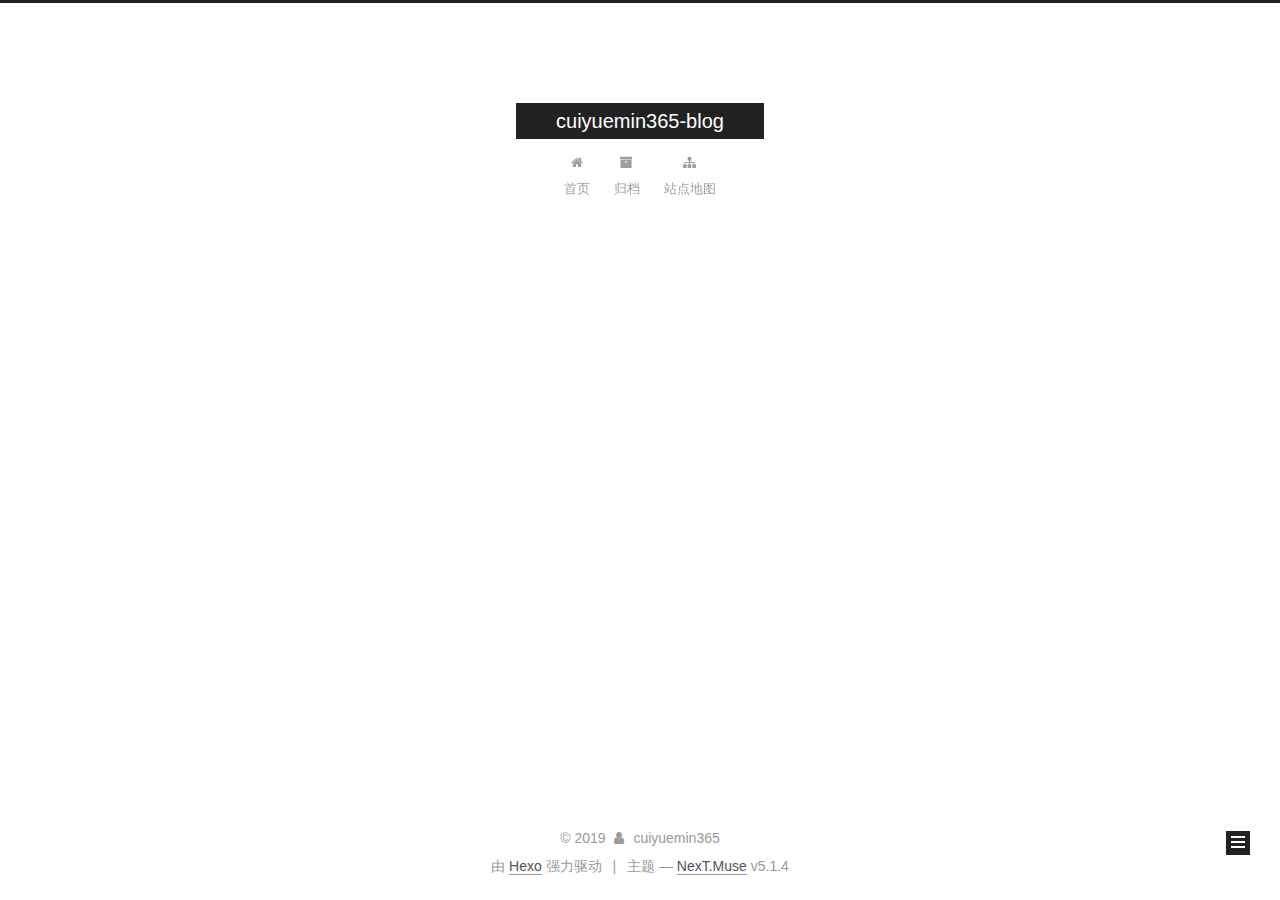
==== commit 20530d08: "Site updated: 2019-05-22 18:49:02" ====
--- a/archives/index.html
+++ b/archives/index.html
@@ -5,7 +5,7 @@
   
 
 
-<html class="theme-next muse use-motion" lang>
+<html class="theme-next muse use-motion" lang="zh-Hans">
 <head><meta name="generator" content="Hexo 3.8.0">
   <meta charset="UTF-8">
 <meta http-equiv="X-UA-Compatible" content="IE=edge">
@@ -80,12 +80,12 @@
 
 
 <meta property="og:type" content="website">
-<meta property="og:title" content="Hexo">
+<meta property="og:title" content="cuiyuemin365-blog">
 <meta property="og:url" content="http://yoursite.com/archives/index.html">
-<meta property="og:site_name" content="Hexo">
-<meta property="og:locale" content="default">
+<meta property="og:site_name" content="cuiyuemin365-blog">
+<meta property="og:locale" content="zh-Hans">
 <meta name="twitter:card" content="summary">
-<meta name="twitter:title" content="Hexo">
+<meta name="twitter:title" content="cuiyuemin365-blog">
 
 
 
@@ -101,7 +101,7 @@
     motion: {"enable":true,"async":false,"transition":{"post_block":"fadeIn","post_header":"slideDownIn","post_body":"slideDownIn","coll_header":"slideLeftIn","sidebar":"slideUpIn"}},
     duoshuo: {
       userId: '0',
-      author: 'Author'
+      author: '博主'
     },
     algolia: {
       applicationID: '',
@@ -121,7 +121,7 @@
 
 
 
-  <title>Archive | Hexo</title>
+  <title>归档 | cuiyuemin365-blog</title>
   
 
 
@@ -133,7 +133,7 @@
 
 </head>
 
-<body itemscope itemtype="http://schema.org/WebPage" lang="default">
+<body itemscope itemtype="http://schema.org/WebPage" lang="zh-Hans">
 
   
   
@@ -151,7 +151,7 @@
     <div class="custom-logo-site-title">
       <a href="/" class="brand" rel="start">
         <span class="logo-line-before"><i></i></span>
-        <span class="site-title">Hexo</span>
+        <span class="site-title">cuiyuemin365-blog</span>
         <span class="logo-line-after"><i></i></span>
       </a>
     </div>
@@ -181,7 +181,7 @@
             
               <i class="menu-item-icon fa fa-fw fa-home"></i> <br>
             
-            Home
+            首页
           </a>
         </li>
       
@@ -191,7 +191,17 @@
             
               <i class="menu-item-icon fa fa-fw fa-archive"></i> <br>
             
-            Archives
+            归档
+          </a>
+        </li>
+      
+        
+        <li class="menu-item menu-item-sitemap">
+          <a href="/sitemap.xml" rel="section">
+            
+              <i class="menu-item-icon fa fa-fw fa-sitemap"></i> <br>
+            
+            站点地图
           </a>
         </li>
       
@@ -227,7 +237,7 @@
         
           
         
-        Um..! 2 posts in total. Keep on posting.
+        嗯..! 目前共计 3 篇日志。 继续努力。
       </span>
 
       
@@ -251,9 +261,44 @@
 
       <h2 class="post-title">
         
+            <a class="post-title-link" href="/2019/05/22/asdfas/" itemprop="url">
+              
+                <span itemprop="name">asdfas</span>
+              
+            </a>
+        
+      </h2>
+
+      <div class="post-meta">
+        <time class="post-time" itemprop="dateCreated" datetime="2019-05-22T18:45:19+08:00" content="2019-05-22">
+          05-22
+        </time>
+      </div>
+
+    </header>
+  </article>
+
+
+
+      
+
+        
+        
+        
+
+        
+        
+
+        
+
+  <article class="post post-type-normal" itemscope itemtype="http://schema.org/Article">
+    <header class="post-header">
+
+      <h2 class="post-title">
+        
             <a class="post-title-link" href="/2019/05/22/1/" itemprop="url">
               
-                <span itemprop="name">Untitled</span>
+                <span itemprop="name">未命名</span>
               
             </a>
         
@@ -347,7 +392,7 @@
         <div class="site-overview">
           <div class="site-author motion-element" itemprop="author" itemscope itemtype="http://schema.org/Person">
             
-              <p class="site-author-name" itemprop="name">John Doe</p>
+              <p class="site-author-name" itemprop="name">cuiyuemin365</p>
               <p class="site-description motion-element" itemprop="description"></p>
           </div>
 
@@ -358,8 +403,8 @@
               
                 <a href="/archives/">
               
-                  <span class="site-state-item-count">2</span>
-                  <span class="site-state-item-name">posts</span>
+                  <span class="site-state-item-count">3</span>
+                  <span class="site-state-item-name">日志</span>
                 </a>
               </div>
             
@@ -403,13 +448,13 @@
   <span class="with-love">
     <i class="fa fa-user"></i>
   </span>
-  <span class="author" itemprop="copyrightHolder">John Doe</span>
+  <span class="author" itemprop="copyrightHolder">cuiyuemin365</span>
 
   
 </div>
 
 
-  <div class="powered-by">Powered by <a class="theme-link" target="_blank" href="https://hexo.io">Hexo</a></div>
+  <div class="powered-by">由 <a class="theme-link" target="_blank" href="https://hexo.io">Hexo</a> 强力驱动</div>
 
 
 
@@ -417,7 +462,7 @@
 
 
 
-  <div class="theme-info">Theme &mdash; <a class="theme-link" target="_blank" href="https://github.com/iissnan/hexo-theme-next">NexT.Muse</a> v5.1.4</div>
+  <div class="theme-info">主题 &mdash; <a class="theme-link" target="_blank" href="https://github.com/iissnan/hexo-theme-next">NexT.Muse</a> v5.1.4</div>
 
 
 
--- a/css/main.css
+++ b/css/main.css
@@ -1822,7 +1822,7 @@
   width: 4px;
   height: 4px;
   border-radius: 50%;
-  background: #ff05f5;
+  background: #2939ff;
 }
 .links-of-blogroll {
   font-size: 13px;
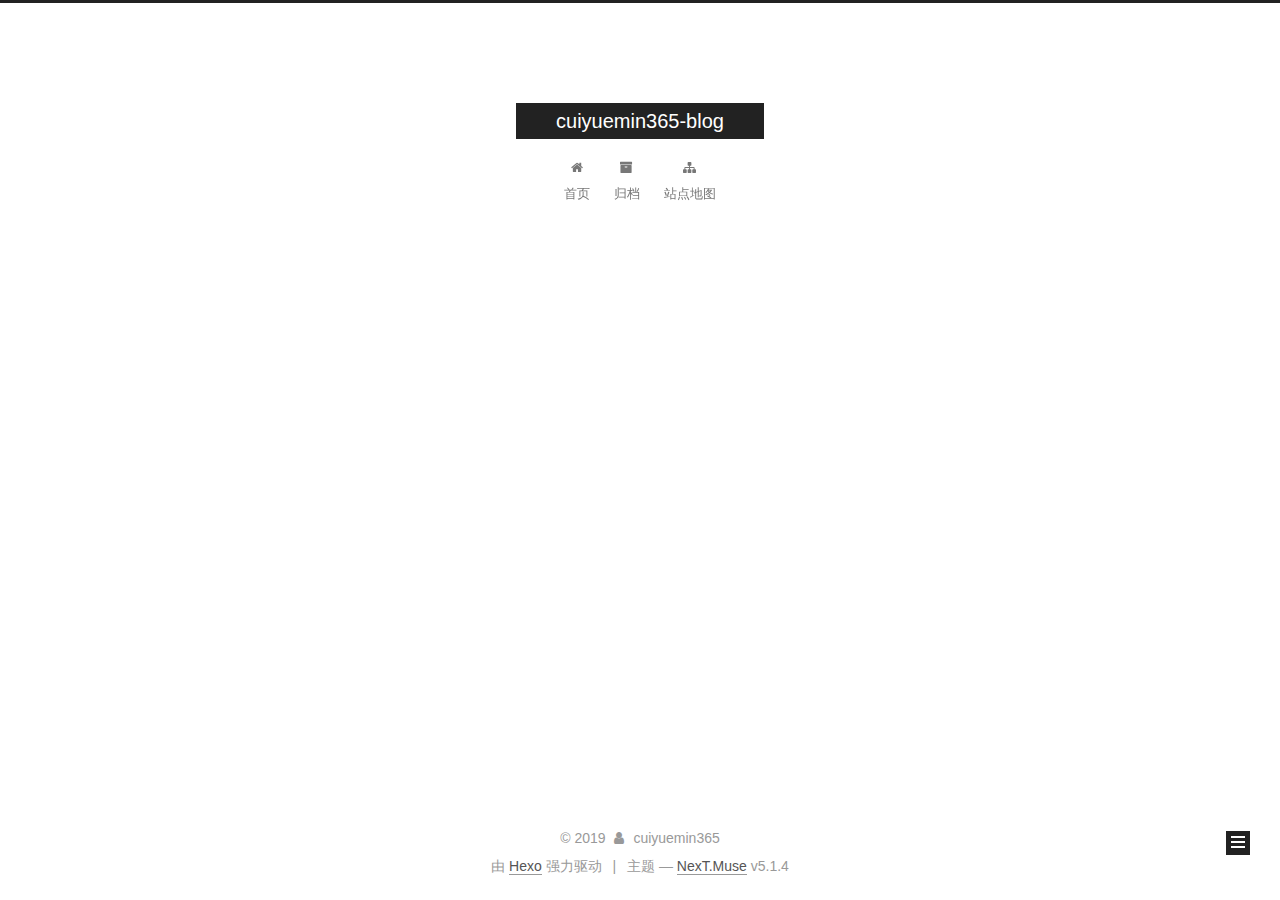
==== commit 6a032e28: "Site updated: 2019-05-22 19:56:15" ====
--- a/archives/index.html
+++ b/archives/index.html
@@ -237,7 +237,7 @@
         
           
         
-        嗯..! 目前共计 3 篇日志。 继续努力。
+        嗯..! 目前共计 1 篇日志。 继续努力。
       </span>
 
       
@@ -261,42 +261,7 @@
 
       <h2 class="post-title">
         
-            <a class="post-title-link" href="/2019/05/22/asdfas/" itemprop="url">
-              
-                <span itemprop="name">asdfas</span>
-              
-            </a>
-        
-      </h2>
-
-      <div class="post-meta">
-        <time class="post-time" itemprop="dateCreated" datetime="2019-05-22T18:45:19+08:00" content="2019-05-22">
-          05-22
-        </time>
-      </div>
-
-    </header>
-  </article>
-
-
-
-      
-
-        
-        
-        
-
-        
-        
-
-        
-
-  <article class="post post-type-normal" itemscope itemtype="http://schema.org/Article">
-    <header class="post-header">
-
-      <h2 class="post-title">
-        
-            <a class="post-title-link" href="/2019/05/22/1/" itemprop="url">
+            <a class="post-title-link" href="/2019/05/22/asdf/" itemprop="url">
               
                 <span itemprop="name">未命名</span>
               
@@ -305,42 +270,7 @@
       </h2>
 
       <div class="post-meta">
-        <time class="post-time" itemprop="dateCreated" datetime="2019-05-22T18:27:54+08:00" content="2019-05-22">
-          05-22
-        </time>
-      </div>
-
-    </header>
-  </article>
-
-
-
-      
-
-        
-        
-        
-
-        
-        
-
-        
-
-  <article class="post post-type-normal" itemscope itemtype="http://schema.org/Article">
-    <header class="post-header">
-
-      <h2 class="post-title">
-        
-            <a class="post-title-link" href="/2019/05/22/hello-world/" itemprop="url">
-              
-                <span itemprop="name">Hello World</span>
-              
-            </a>
-        
-      </h2>
-
-      <div class="post-meta">
-        <time class="post-time" itemprop="dateCreated" datetime="2019-05-22T17:36:47+08:00" content="2019-05-22">
+        <time class="post-time" itemprop="dateCreated" datetime="2019-05-22T19:55:25+08:00" content="2019-05-22">
           05-22
         </time>
       </div>
@@ -403,7 +333,7 @@
               
                 <a href="/archives/">
               
-                  <span class="site-state-item-count">3</span>
+                  <span class="site-state-item-count">1</span>
                   <span class="site-state-item-name">日志</span>
                 </a>
               </div>
--- a/css/main.css
+++ b/css/main.css
@@ -1822,7 +1822,7 @@
   width: 4px;
   height: 4px;
   border-radius: 50%;
-  background: #2939ff;
+  background: #7fd53d;
 }
 .links-of-blogroll {
   font-size: 13px;
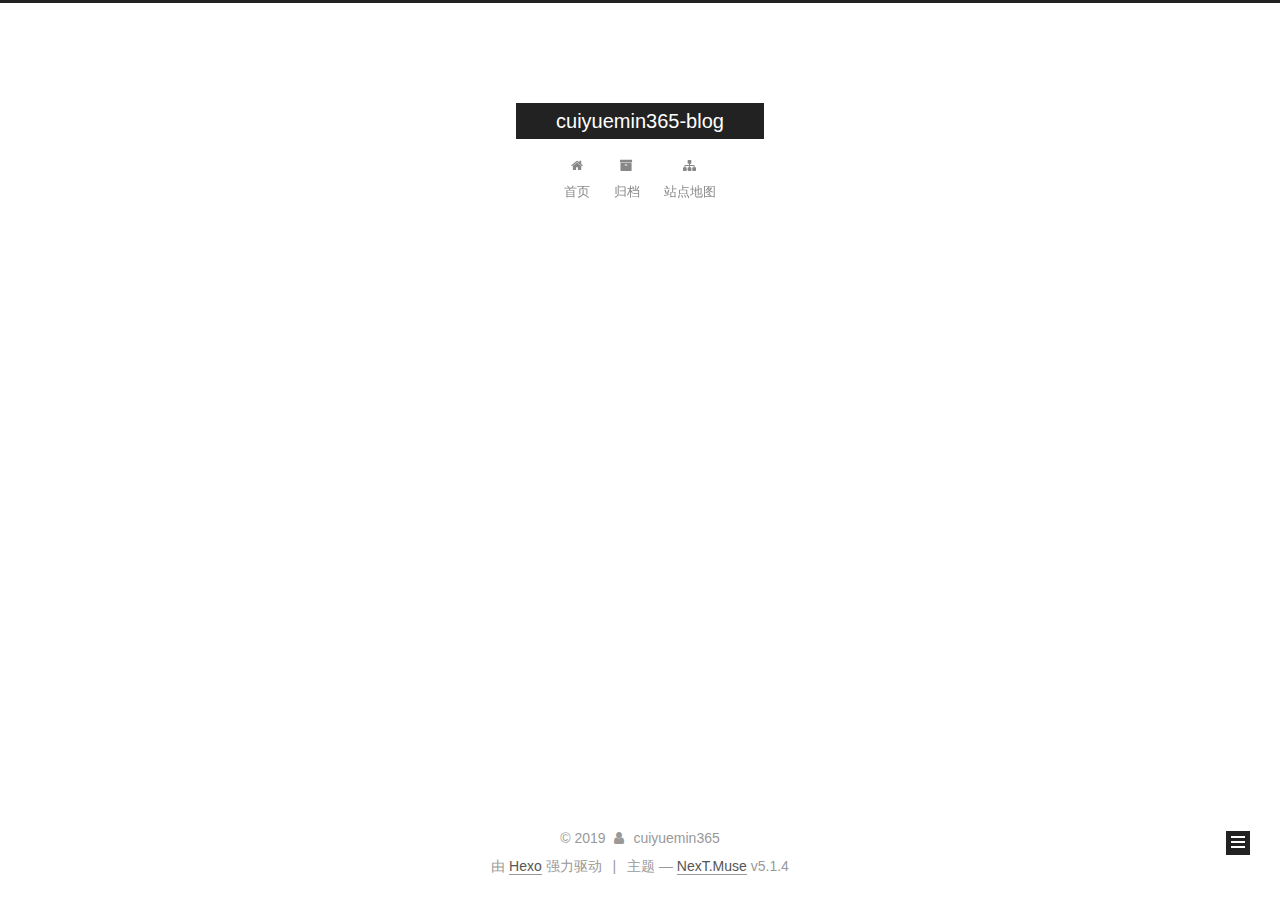
==== commit cffdec33: "Site updated: 2019-05-22 20:01:20" ====
--- a/archives/index.html
+++ b/archives/index.html
@@ -263,14 +263,14 @@
         
             <a class="post-title-link" href="/2019/05/22/asdf/" itemprop="url">
               
-                <span itemprop="name">未命名</span>
+                <span itemprop="name">asdf</span>
               
             </a>
         
       </h2>
 
       <div class="post-meta">
-        <time class="post-time" itemprop="dateCreated" datetime="2019-05-22T19:55:25+08:00" content="2019-05-22">
+        <time class="post-time" itemprop="dateCreated" datetime="2019-05-22T20:00:30+08:00" content="2019-05-22">
           05-22
         </time>
       </div>
--- a/css/main.css
+++ b/css/main.css
@@ -1822,7 +1822,7 @@
   width: 4px;
   height: 4px;
   border-radius: 50%;
-  background: #7fd53d;
+  background: #c6ff94;
 }
 .links-of-blogroll {
   font-size: 13px;
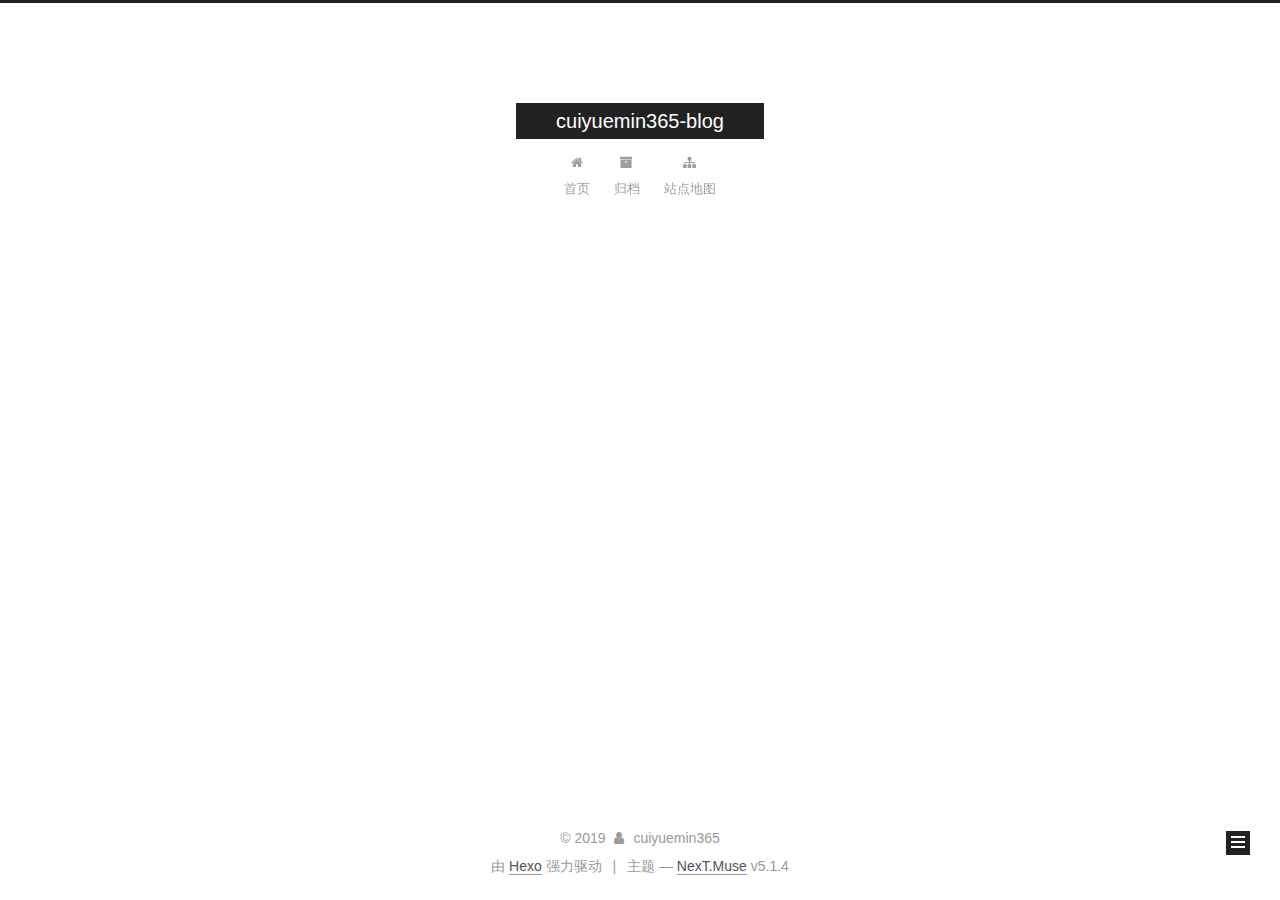
==== commit e5815bbb: "Site updated: 2019-05-23 11:02:21" ====
--- a/archives/index.html
+++ b/archives/index.html
@@ -261,17 +261,17 @@
 
       <h2 class="post-title">
         
-            <a class="post-title-link" href="/2019/05/22/asdf/" itemprop="url">
+            <a class="post-title-link" href="/2019/05/23/搭建kafka集群/" itemprop="url">
               
-                <span itemprop="name">asdf</span>
+                <span itemprop="name">搭建kafka集群</span>
               
             </a>
         
       </h2>
 
       <div class="post-meta">
-        <time class="post-time" itemprop="dateCreated" datetime="2019-05-22T20:00:30+08:00" content="2019-05-22">
-          05-22
+        <time class="post-time" itemprop="dateCreated" datetime="2019-05-23T10:20:39+08:00" content="2019-05-23">
+          05-23
         </time>
       </div>
 
--- a/css/main.css
+++ b/css/main.css
@@ -1822,7 +1822,7 @@
   width: 4px;
   height: 4px;
   border-radius: 50%;
-  background: #c6ff94;
+  background: #ed71ff;
 }
 .links-of-blogroll {
   font-size: 13px;
